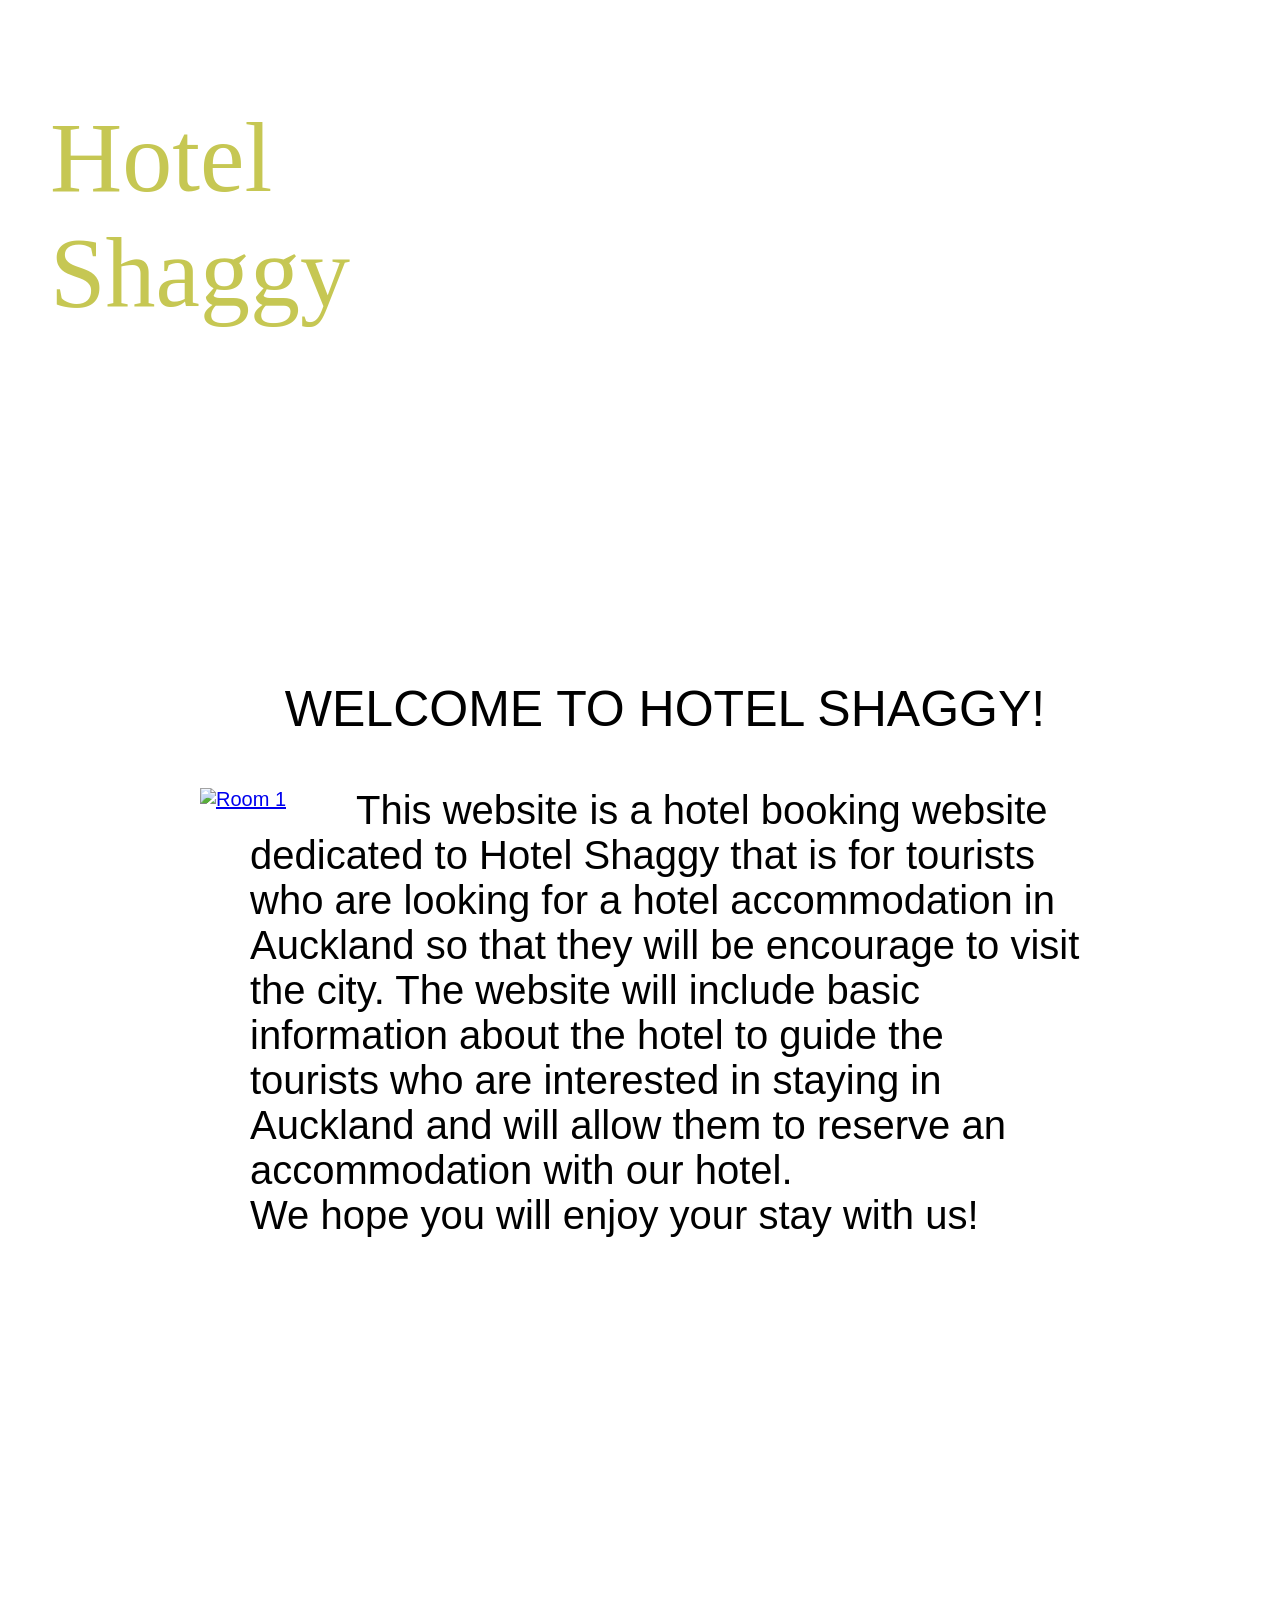
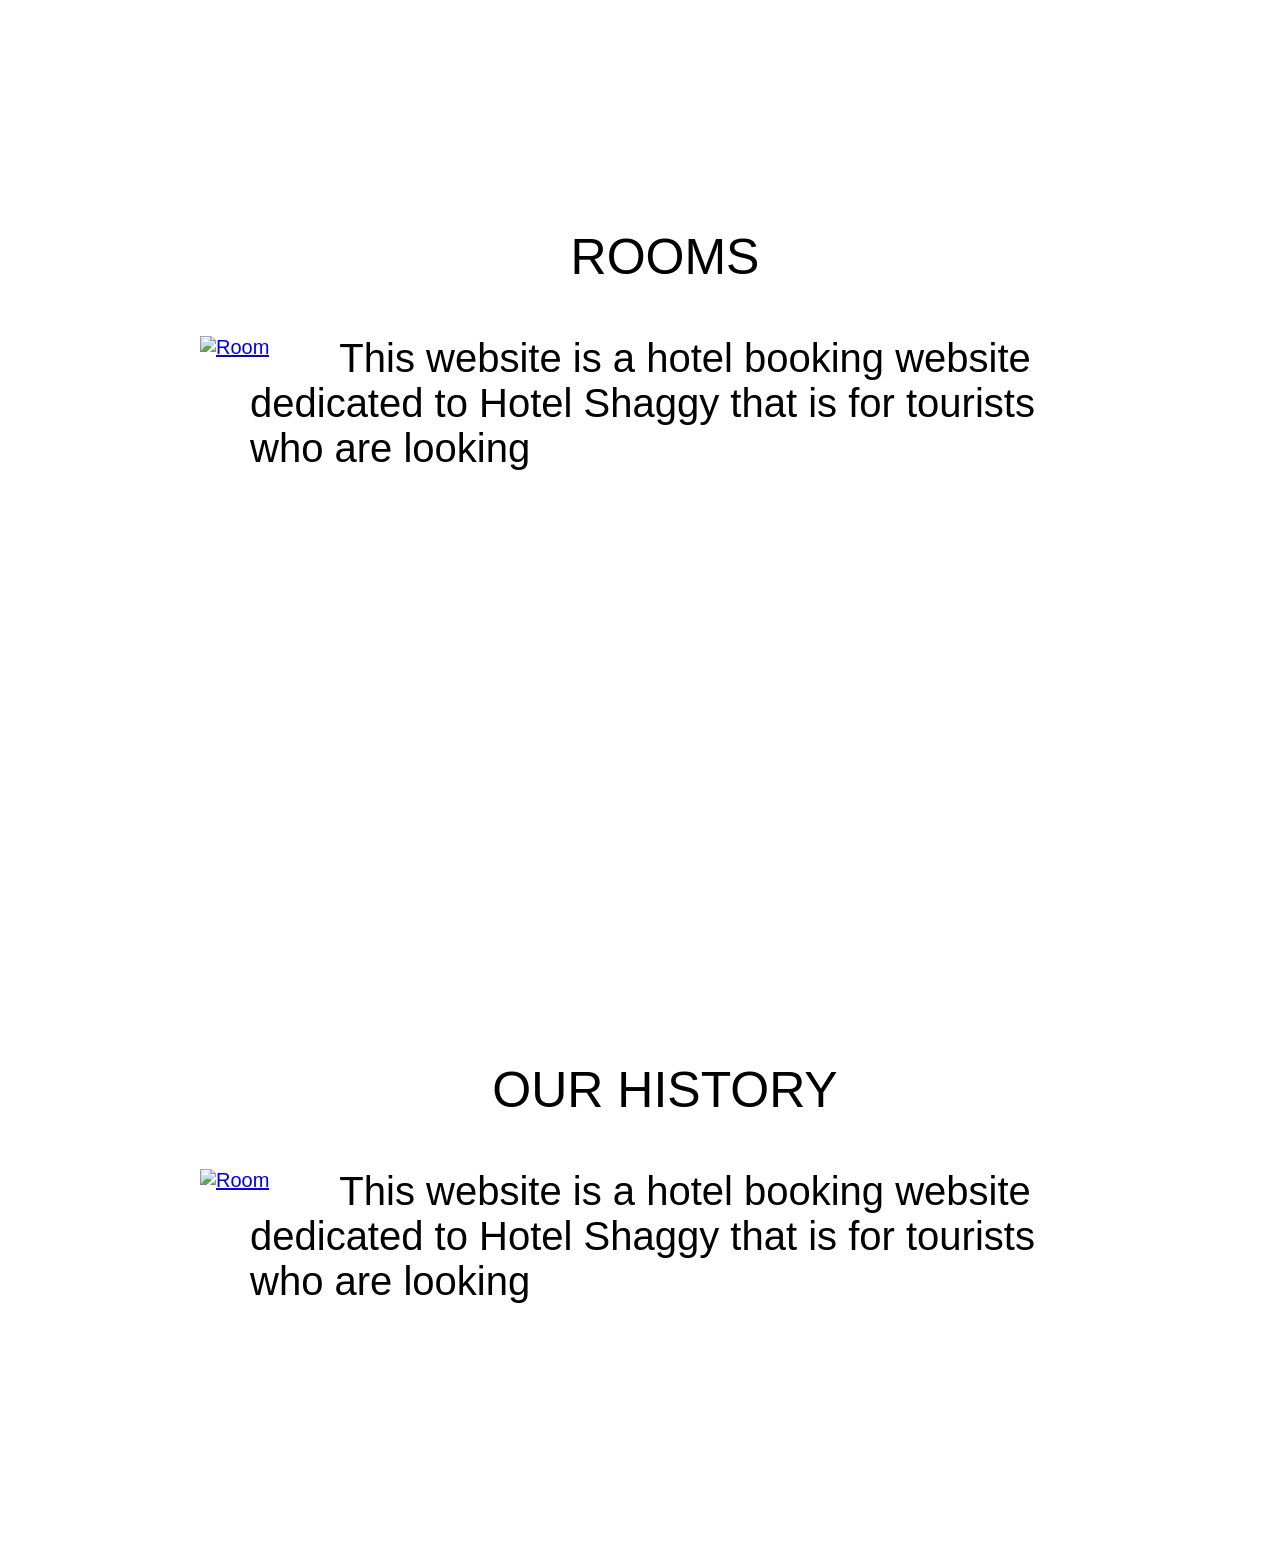
==== code/index.html @ 97649c59 "added sections" ====
<!DOCTYPE html>
<html lang="en">
<head>
    <meta charset="UTF-8">
    <meta name="viewport" content="width=device-width, initial-scale=1.0">
    <link rel="stylesheet" href="css/style.css">
    <script src="https://jquery.com" defer></script>
    <title>Hotel Shaggy</title>
</head>
<body>
    <main>
        <p>Hotel <br>Shaggy</p>
    <section id="bottomnavdivision">
        <p id="p2">WELCOME TO HOTEL SHAGGY!</p>
            
                <div id="room1">
                    <a href="#gallery-window1">
                        <img src="images/room1_thumb.jpg" alt="Room 1">
                    </a>
                </div>
                
            <p id="p3">This website is a hotel booking website dedicated to Hotel Shaggy that is for tourists who are looking 
                for a hotel accommodation in Auckland so that they will be encourage to visit the city. 
                The website will include basic information about the hotel to guide the tourists who are interested in staying in Auckland 
                and will allow them to reserve an accommodation with our hotel.<br>
                We hope you will enjoy your stay with us!
            </p>
            
                <div id="gallery-window1" class="lightbox-overlay1">
                    <div class="lightbox-box1">
            <a href="#" class="close-button">Close</a>
            <div id="gallery-scroll1">
                <img src="images/outside1.jpg" alt="Pic 1">
                <img src="images/outside2.jpg" alt="Pic 2">
            </div>

    </div>
    </section>

    <section id="bottomnavdivision2">
            <p id="p2">ROOMS</p>
                
                    <div id="rooms">
                        <a href="#gallery-window2">
                            <img src="images/room2.jpg" alt="Room">
                        </a>
                    </div>
                    
                <p id="p3">This website is a hotel booking website dedicated to Hotel Shaggy that is for tourists who are looking
                </p>
                <div id="gallery-window2" class="lightbox-overlay2">
                    <div class="lightbox-box2">
            <a href="#" class="close-button">Close</a>
            <div id="gallery-scroll2">
                <img src="images/room1.jpg" alt="Pic 1">
                <img src="images/room2.jpg" alt="Pic 2">
            </div>

    </section>

    <section id="bottomnavdivision2">
            <p id="p2">OUR HISTORY</p>
                
                    <div id="rooms">
                        <a href="#gallery-window2">
                            <img src="images/room2.jpg" alt="Room">
                        </a>
                    </div>
                    
                <p id="p3">This website is a hotel booking website dedicated to Hotel Shaggy that is for tourists who are looking
                </p>
                <div id="gallery-window2" class="lightbox-overlay2">
                    <div class="lightbox-box2">
            <a href="#" class="close-button">Close</a>
            <div id="gallery-scroll2">
                <img src="images/room1.jpg" alt="Pic 1">
                <img src="images/room2.jpg" alt="Pic 2">
            </div>

    </section>

    



    



      
    </main>
</body>
</html>
---- code/css/style.css ----
html, body {
    background: url(../images/background.png);
    background-size: cover;
    background-position: center;
    background-repeat: no-repeat;
    background-attachment: fixed;
    margin: 0;
    padding: 0;
    min-height: 100vh;
}

p {
    font-size: 100px;
    color: #c6c753;
    padding-left: 50px;
}

#room1 {
    float: left;
}

#room1 img {
    width: 400px;
    height: 350px;
    margin-right: 70px;

}

#rooms {
    float: left;
}

#rooms img {
    width: 400px;
    height: 350px;
    margin-right: 70px;
}




.lightbox-overlay1 {
    display: none;
    position: fixed;
    top: 0;
    left: 0;
    width: 100%;
    height: 100%;
    background: rgba(0, 0, 0, 0.85);
    z-index: 9999;
}

.lightbox-overlay2 {
    display: none;
    position: fixed;
    top: 0;
    left: 0;
    width: 100%;
    height: 100%;
    background: rgba(0, 0, 0, 0.85);
    z-index: 9999;
}

.lightbox-overlay1:target {
    display: flex;
    justify-content: center;
    align-items: center;
}

.lightbox-overlay2:target {
    display: flex;
    justify-content: center;
    align-items: center;
}

.lightbox-box1 {
    background: #fff;
    padding: 20px;
    border-radius: 8px;
    position: relative;
    max-width: 80%;
}

.lightbox-box2 {
    background: #fff;
    padding: 20px;
    border-radius: 8px;
    position: relative;
    max-width: 80%;
}

.close-button {
    display: block;
    color: #000;
    text-decoration: none;
    font-weight: bold;
    margin-bottom: 10px;
    font-family: sans-serif;
}

#gallery-scroll1 {
    display: flex;
    gap: 15px;
    overflow-x: auto;
    height:400px;
}

#gallery-scroll2 {
    display: flex;
    gap: 15px;
    overflow-x: auto;
    height:400px;
}



.gallery-scroll1 img {
    height: 400px;
    width: auto;
    border-radius: 4px;
}

.gallery-scroll2 img {
    height: 400px;
    width: auto;
    border-radius: 4px;
}

#bottomnavdivision {
    background-color:#ffffff;
    font-size: 20px;
    font-family: "Archivo Black", sans-serif;
    opacity: 1;
    padding: 200px;
    
   
}

#p2{color: black;
font-size: 50px;
margin-bottom: 50px;
text-align: center;}

#p3{color:black;
font-size: 40px}

#bottomnavdivision2 {
    background-color:#ffffff;
    font-size: 20px;
    font-family: "Archivo Black", sans-serif;
    opacity: 1;
    padding: 200px;
    margin-top: 100px;
    
   
}
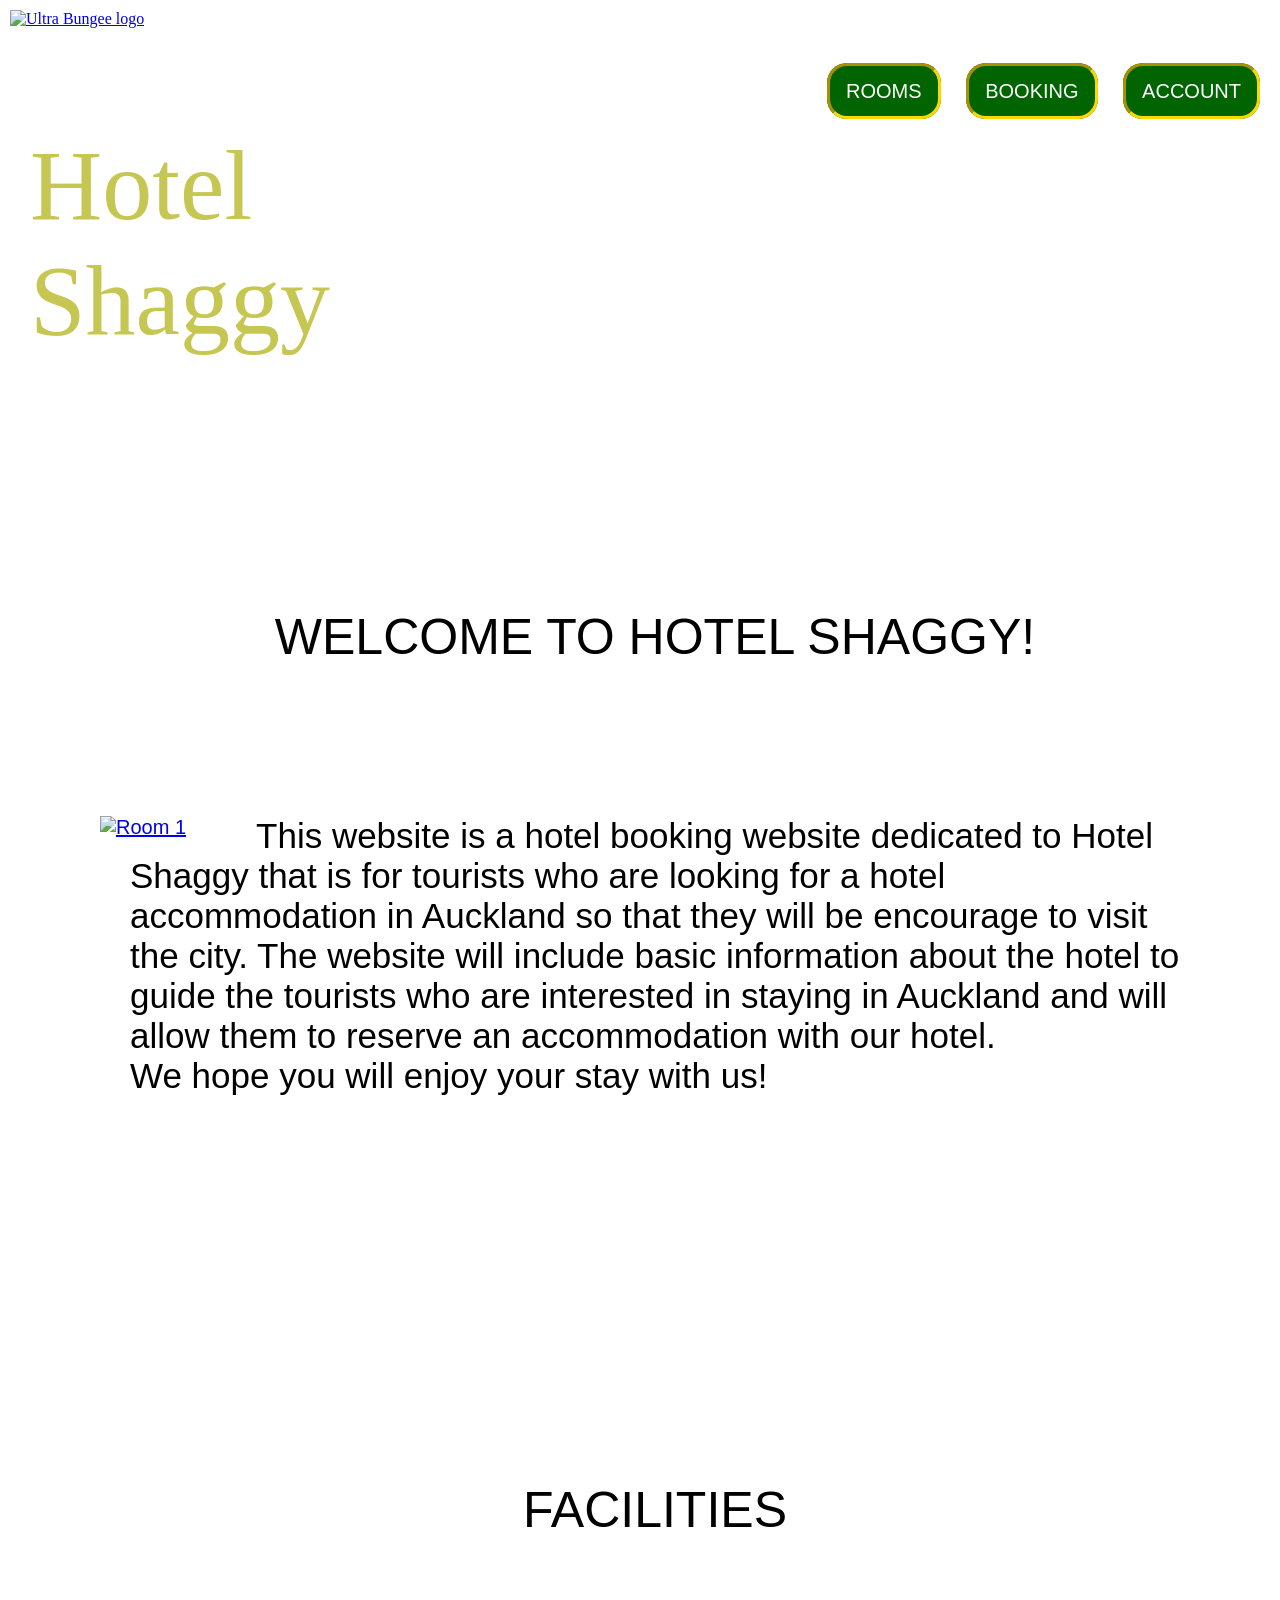
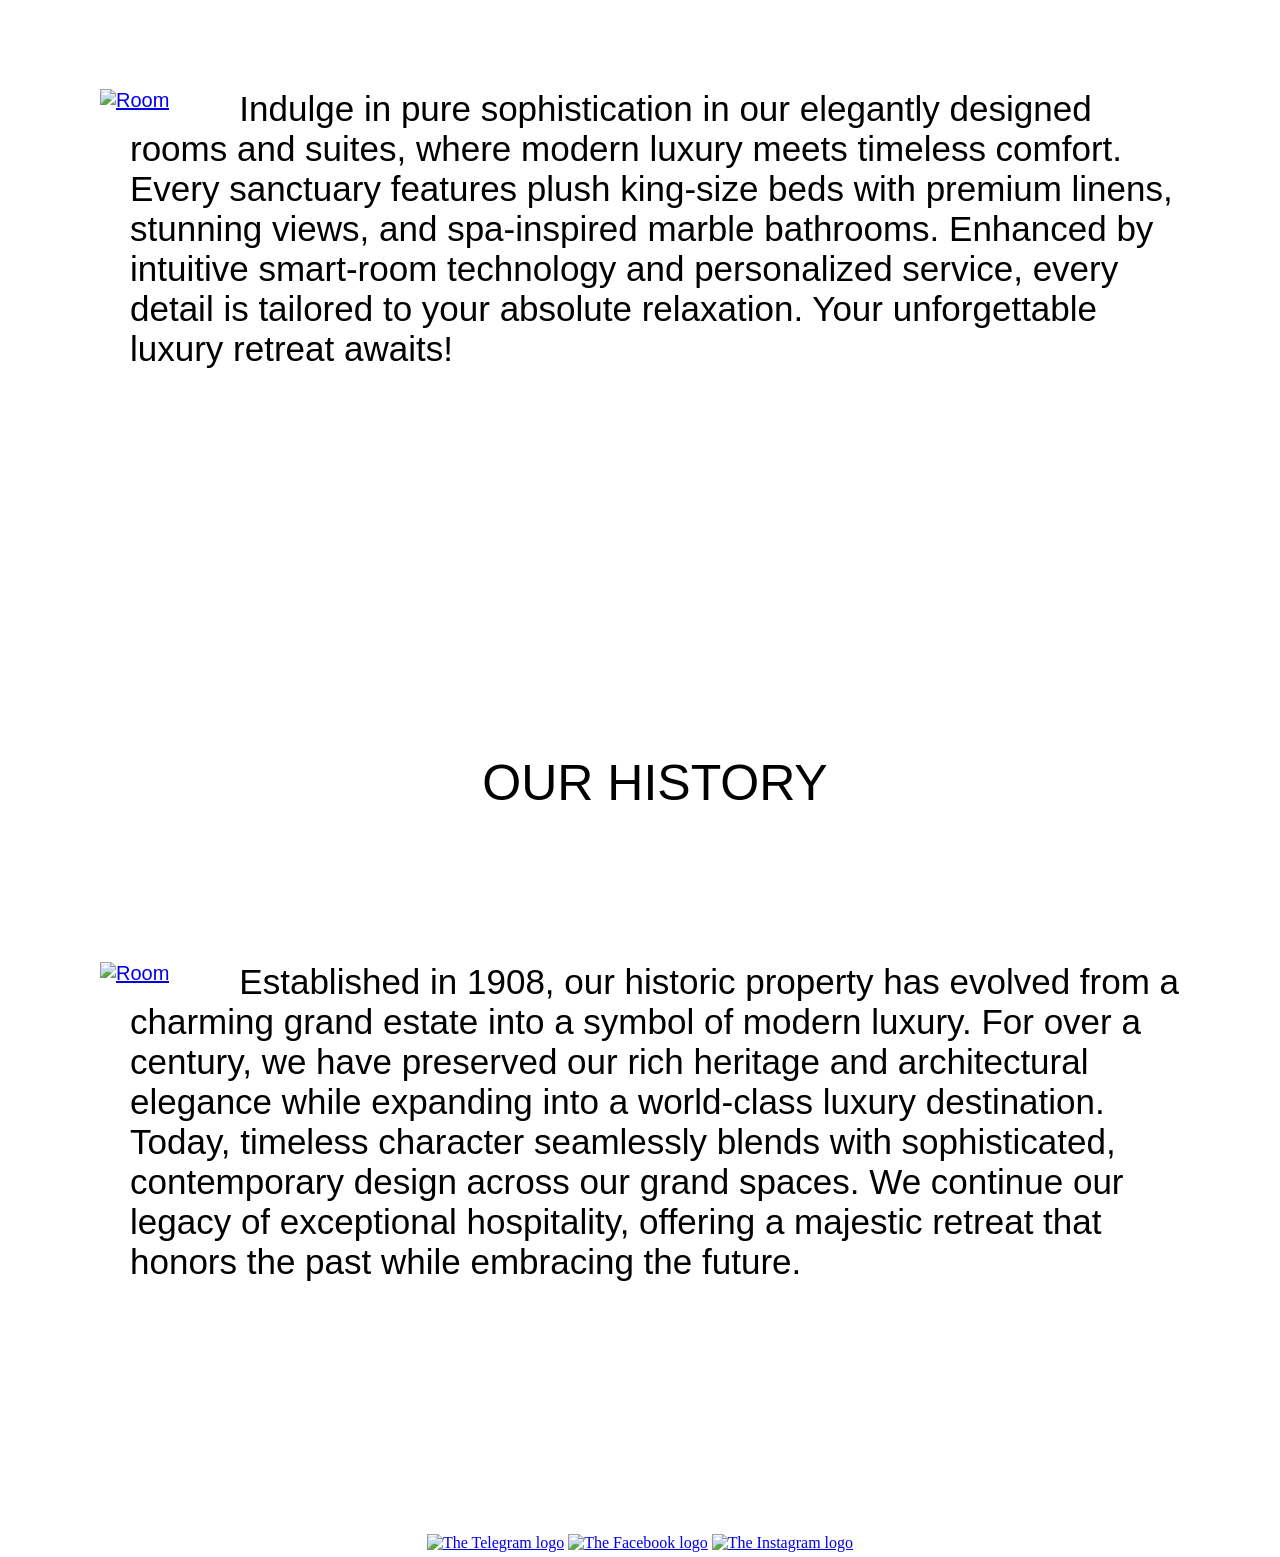
==== commit 76d2468f: "completed home page and footer" ====
--- a/code/index.html
+++ b/code/index.html
@@ -8,6 +8,18 @@
     <title>Hotel Shaggy</title>
 </head>
 <body>
+    <header>
+            <a href="index.html"><img id="logo" src="images/logo.png" alt="Ultra Bungee logo"/></a>
+            <div class="topnav">
+            <!-- The nav bar of home page-->
+            <nav>
+                <ul>
+                    <li><a href="index.html">ROOMS</a></li>
+                    <li><a href="membership.html">BOOKING</a></li>
+                    <li><a href="gallery.html">ACCOUNT</a></li>
+                </ul>
+            </nav>
+            </div>
     <main>
         <p>Hotel <br>Shaggy</p>
     <section id="bottomnavdivision">
@@ -38,7 +50,7 @@
     </section>
 
     <section id="bottomnavdivision2">
-            <p id="p2">ROOMS</p>
+            <p id="p2">FACILITIES</p>
                 
                     <div id="rooms">
                         <a href="#gallery-window2">
@@ -46,7 +58,10 @@
                         </a>
                     </div>
                     
-                <p id="p3">This website is a hotel booking website dedicated to Hotel Shaggy that is for tourists who are looking
+                <p id="p3">Indulge in pure sophistication in our elegantly designed rooms and suites, where modern luxury meets timeless comfort. 
+                    Every sanctuary features plush king-size beds with premium linens, stunning views, and spa-inspired marble bathrooms. 
+                    Enhanced by intuitive smart-room technology and personalized service, every detail is tailored to your absolute relaxation. 
+                    Your unforgettable luxury retreat awaits!
                 </p>
                 <div id="gallery-window2" class="lightbox-overlay2">
                     <div class="lightbox-box2">
@@ -58,27 +73,38 @@
 
     </section>
 
-    <section id="bottomnavdivision2">
+    <section id="bottomnavdivision3">
             <p id="p2">OUR HISTORY</p>
                 
                     <div id="rooms">
-                        <a href="#gallery-window2">
-                            <img src="images/room2.jpg" alt="Room">
+                        <a href="#gallery-window3">
+                            <img src="images/old hotel 1.jpg" alt="Room">
                         </a>
                     </div>
                     
-                <p id="p3">This website is a hotel booking website dedicated to Hotel Shaggy that is for tourists who are looking
+                <p id="p3">Established in 1908, our historic property has evolved from a charming grand estate into a symbol of modern luxury. 
+                    For over a century, we have preserved our rich heritage and architectural elegance while expanding into a world-class luxury destination. 
+                    Today, timeless character seamlessly blends with sophisticated, contemporary design across our grand spaces. 
+                    We continue our legacy of exceptional hospitality, offering a majestic retreat that honors the past while embracing the future.
                 </p>
-                <div id="gallery-window2" class="lightbox-overlay2">
-                    <div class="lightbox-box2">
+                <div id="gallery-window3" class="lightbox-overlay2">
+                    <div class="lightbox-box3">
             <a href="#" class="close-button">Close</a>
             <div id="gallery-scroll2">
-                <img src="images/room1.jpg" alt="Pic 1">
-                <img src="images/room2.jpg" alt="Pic 2">
+                <img src="images/old hotel 2.jpg" alt="Pic 1">
+                <img src="images/old hotel 3.jpg" alt="Pic 2">
             </div>
 
     </section>
 
+    <footer>
+            <section id="footr">
+            <p id="p4">©2026 - <b>HOTEL SHAGGY. </b> All rights reserved. </p>
+            <a href="https://web.telegram.org/"><img id="icon" src="images/email_icon.png" alt="The Telegram logo"/></a>
+            <a href="https://www.facebook.com/"><img id="icon" src="images/facebook_icon.png" alt="The Facebook logo"/></a>
+            <a href="https://instagram.com/"><img id="icon" src="images/instagram_icon.png" alt="The Instagram logo"/></a>
+            
+        </footer>
     
 
 
--- a/code/css/style.css
+++ b/code/css/style.css
@@ -7,13 +7,28 @@
     margin: 0;
     padding: 0;
     min-height: 100vh;
+    
 }
 
 p {
     font-size: 100px;
     color: #c6c753;
-    padding-left: 50px;
-}
+    padding-left: 30px;
+}
+
+#p2{color: black;
+font-size: 50px;
+margin-bottom: 150px;
+text-align: center;}
+
+#p3{color:black;
+font-size: 35px}
+
+#p4{font-size: 23px;
+    text-align: center;
+    padding-bottom:5px ;
+    padding-top: 20px;
+    color:white;}
 
 #room1 {
     float: left;
@@ -89,6 +104,14 @@
     max-width: 80%;
 }
 
+.lightbox-box3 {
+    background: #fff;
+    padding: 20px;
+    border-radius: 8px;
+    position: relative;
+    max-width: 80%;
+}
+
 .close-button {
     display: block;
     color: #000;
@@ -112,7 +135,12 @@
     height:400px;
 }
 
-
+#gallery-scroll3 {
+    display: flex;
+    gap: 15px;
+    overflow-x: auto;
+    height:400px;
+}
 
 .gallery-scroll1 img {
     height: 400px;
@@ -126,31 +154,87 @@
     border-radius: 4px;
 }
 
+.gallery-scroll3 img {
+    height: 400px;
+    width: auto;
+    border-radius: 4px;
+}
+
 #bottomnavdivision {
     background-color:#ffffff;
     font-size: 20px;
     font-family: "Archivo Black", sans-serif;
     opacity: 1;
-    padding: 200px;
+    padding: 100px;
     
    
 }
-
-#p2{color: black;
-font-size: 50px;
-margin-bottom: 50px;
-text-align: center;}
-
-#p3{color:black;
-font-size: 40px}
 
 #bottomnavdivision2 {
     background-color:#ffffff;
     font-size: 20px;
     font-family: "Archivo Black", sans-serif;
     opacity: 1;
-    padding: 200px;
+    padding: 100px;
     margin-top: 100px;
     
    
+}
+
+#bottomnavdivision3 {
+    background-color:#ffffff;
+    font-size: 20px;
+    font-family: "Archivo Black", sans-serif;
+    opacity: 1;
+    padding: 100px;
+    margin-top: 100px;
+    
+   
+}
+
+
+
+
+
+#logo {width: 10%;
+    padding-top: 10px;
+    padding-left: 10px;
+ }
+
+.topnav {
+    float:right;
+    font-family: Arial;
+    font-size: 20px;
+    padding-top: 80px;
+    
+}
+
+nav ul {
+    list-style-type: none;
+    margin: 0%;
+    padding: 0%;
+}
+
+nav li {
+    display: inline-block;
+}
+
+nav li a {
+    background-color:darkgreen;
+    border-color:gold;
+    border-radius: 20px;
+    border-style: inset;
+    color: white;
+    margin-right: 20px;
+    padding: 14px 16px;
+    text-decoration: none;
+      
+}
+
+#footr {
+    color: aliceblue;
+    text-align: center;
+    padding-bottom:5px ;
+    padding-top: 20px;
+    
 }
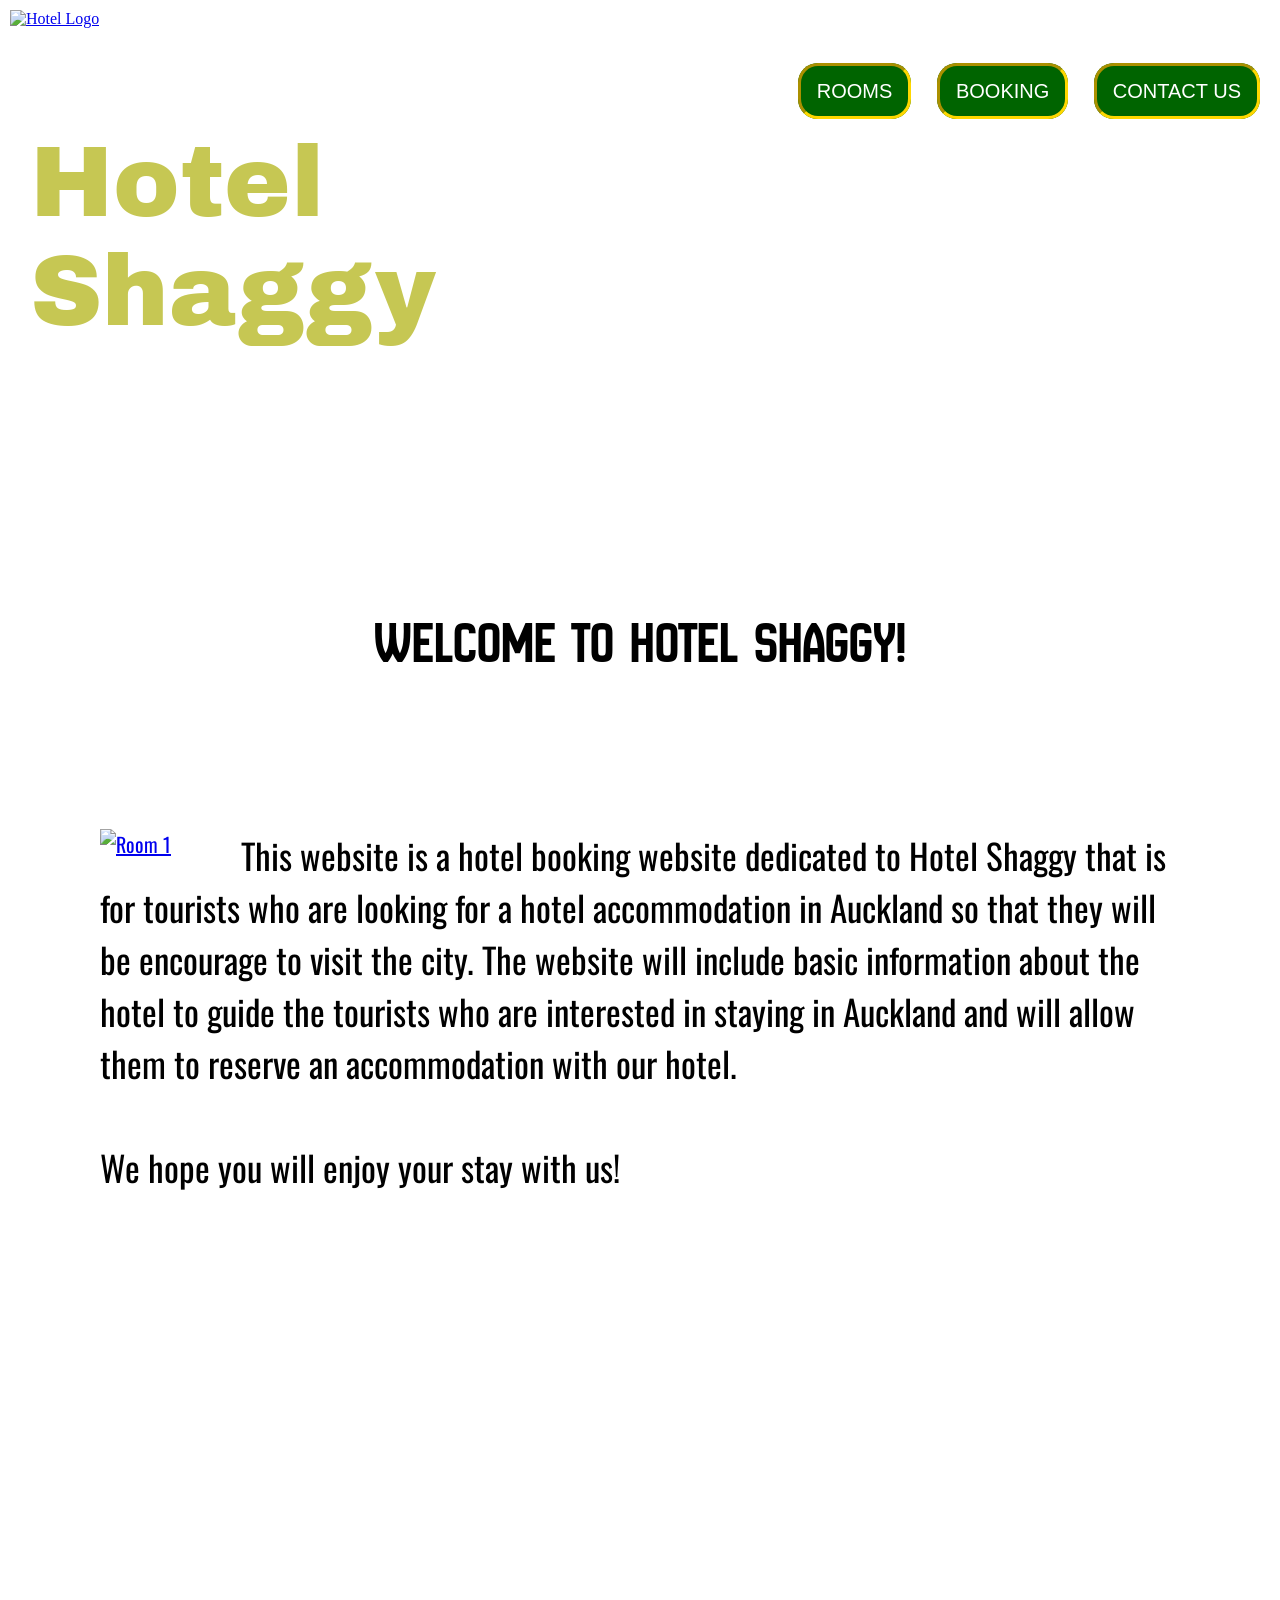
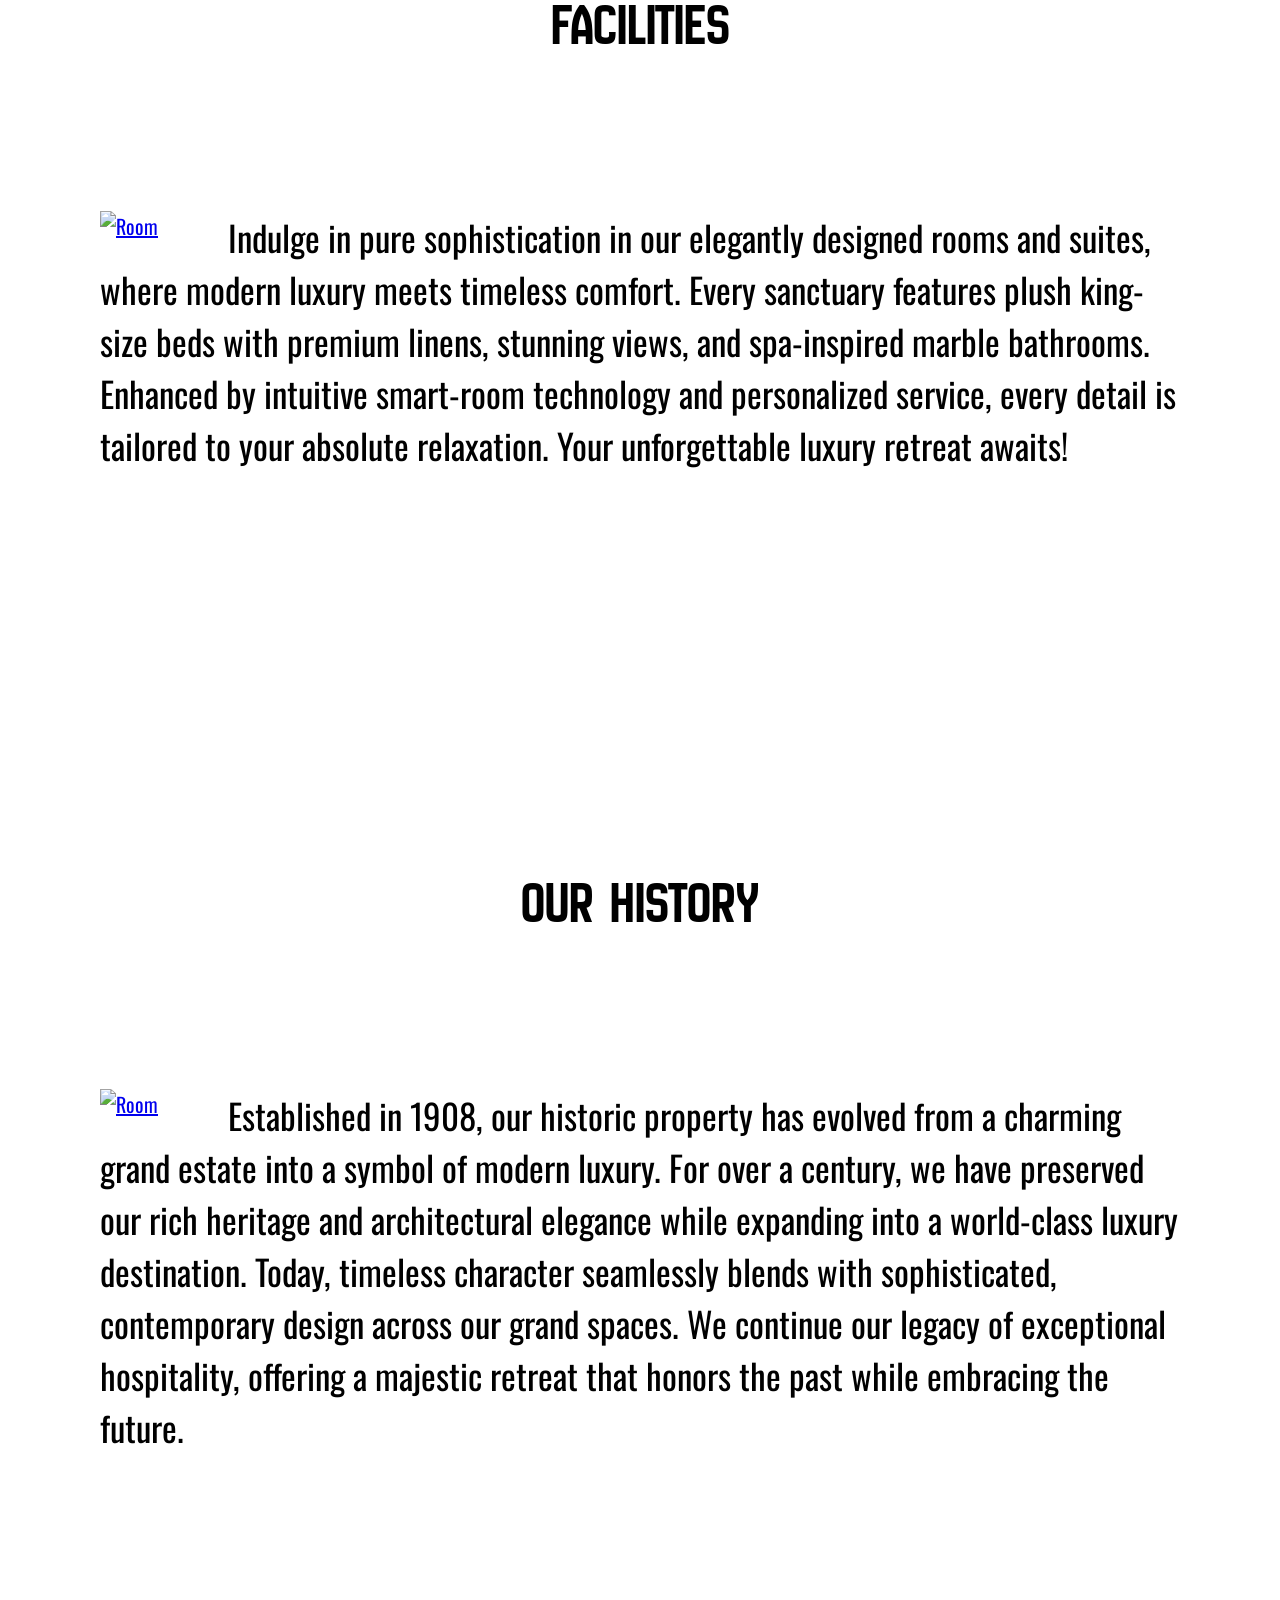
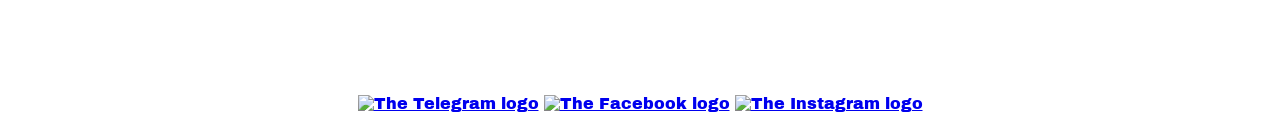
==== commit fc5be56f: "added font styles" ====
--- a/code/index.html
+++ b/code/index.html
@@ -5,23 +5,28 @@
     <meta name="viewport" content="width=device-width, initial-scale=1.0">
     <link rel="stylesheet" href="css/style.css">
     <script src="https://jquery.com" defer></script>
+    <link rel="preconnect" href="https://fonts.googleapis.com">
+    <link rel="preconnect" href="https://fonts.gstatic.com" crossorigin>
+    <link href="https://fonts.googleapis.com/css2?family=Archivo+Black&display=swap" rel="stylesheet">
+    <link href="https://fonts.googleapis.com/css2?family=Oswald:wght@200..700&display=swap" rel="stylesheet">
+    <link href="https://fonts.googleapis.com/css2?family=New+Amsterdam&display=swap" rel="stylesheet">
     <title>Hotel Shaggy</title>
 </head>
 <body>
     <header>
-            <a href="index.html"><img id="logo" src="images/logo.png" alt="Ultra Bungee logo"/></a>
+            <a href="index.html"><img id="logo" src="images/logo.png" alt="Hotel Logo"/></a>
             <div class="topnav">
             <!-- The nav bar of home page-->
             <nav>
                 <ul>
                     <li><a href="index.html">ROOMS</a></li>
-                    <li><a href="membership.html">BOOKING</a></li>
-                    <li><a href="gallery.html">ACCOUNT</a></li>
+                    <li><a href="booking.html">BOOKING</a></li>
+                    <li><a href="contact.html">CONTACT US</a></li>
                 </ul>
             </nav>
             </div>
     <main>
-        <p>Hotel <br>Shaggy</p>
+        <p id="p1">Hotel <br>Shaggy</p>
     <section id="bottomnavdivision">
         <p id="p2">WELCOME TO HOTEL SHAGGY!</p>
             
@@ -35,6 +40,7 @@
                 for a hotel accommodation in Auckland so that they will be encourage to visit the city. 
                 The website will include basic information about the hotel to guide the tourists who are interested in staying in Auckland 
                 and will allow them to reserve an accommodation with our hotel.<br>
+                <br>
                 We hope you will enjoy your stay with us!
             </p>
             
@@ -99,21 +105,13 @@
 
     <footer>
             <section id="footr">
-            <p id="p4">©2026 - <b>HOTEL SHAGGY. </b> All rights reserved. </p>
+            <p id="p4">©2026 <b>GARCIA HOTELS GROUP Ltd. </b> All rights reserved. </p>
             <a href="https://web.telegram.org/"><img id="icon" src="images/email_icon.png" alt="The Telegram logo"/></a>
             <a href="https://www.facebook.com/"><img id="icon" src="images/facebook_icon.png" alt="The Facebook logo"/></a>
             <a href="https://instagram.com/"><img id="icon" src="images/instagram_icon.png" alt="The Instagram logo"/></a>
             
         </footer>
-    
 
-
-
-    
-
-
-
-      
     </main>
 </body>
 </html>
--- a/code/css/style.css
+++ b/code/css/style.css
@@ -10,25 +10,30 @@
     
 }
 
-p {
+#p1 {
     font-size: 100px;
     color: #c6c753;
+    font-family: "Archivo Black", sans-serif;
     padding-left: 30px;
 }
 
 #p2{color: black;
-font-size: 50px;
+font-size: 60px;
 margin-bottom: 150px;
-text-align: center;}
+text-align: center;
+font-family: "New Amsterdam", sans-serif;
+}
 
 #p3{color:black;
-font-size: 35px}
-
-#p4{font-size: 23px;
+font-size: 35px
+}
+
+#p4{font-size: 20px;
     text-align: center;
     padding-bottom:5px ;
     padding-top: 20px;
-    color:white;}
+    color:white;
+}
 
 #room1 {
     float: left;
@@ -50,9 +55,6 @@
     height: 350px;
     margin-right: 70px;
 }
-
-
-
 
 .lightbox-overlay1 {
     display: none;
@@ -163,9 +165,9 @@
 #bottomnavdivision {
     background-color:#ffffff;
     font-size: 20px;
-    font-family: "Archivo Black", sans-serif;
     opacity: 1;
     padding: 100px;
+    font-family: "Oswald", sans-serif;
     
    
 }
@@ -173,10 +175,10 @@
 #bottomnavdivision2 {
     background-color:#ffffff;
     font-size: 20px;
-    font-family: "Archivo Black", sans-serif;
     opacity: 1;
     padding: 100px;
     margin-top: 100px;
+    font-family: "Oswald", sans-serif;
     
    
 }
@@ -184,17 +186,12 @@
 #bottomnavdivision3 {
     background-color:#ffffff;
     font-size: 20px;
-    font-family: "Archivo Black", sans-serif;
     opacity: 1;
     padding: 100px;
     margin-top: 100px;
-    
+    font-family: "Oswald", sans-serif;
    
 }
-
-
-
-
 
 #logo {width: 10%;
     padding-top: 10px;
@@ -236,5 +233,7 @@
     text-align: center;
     padding-bottom:5px ;
     padding-top: 20px;
+    font-family: "Archivo Black", sans-serif;
+    
     
 }
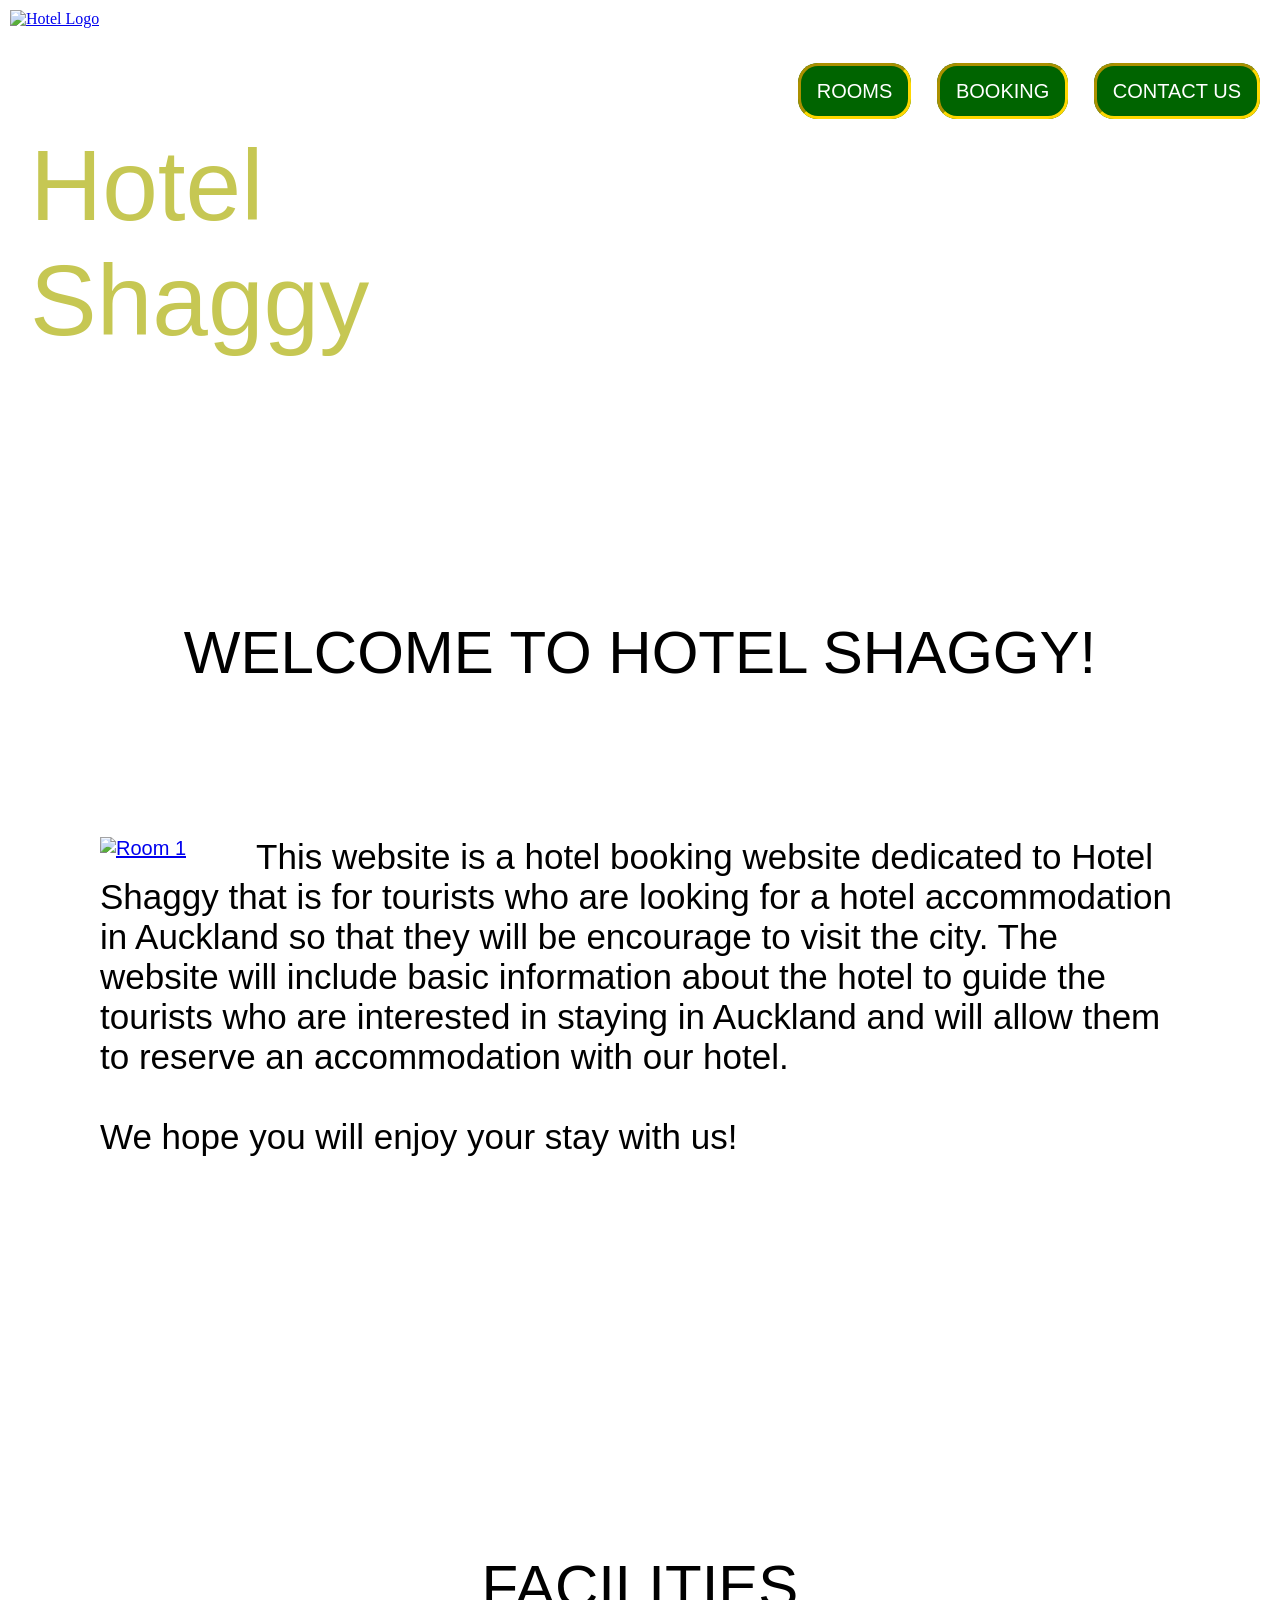
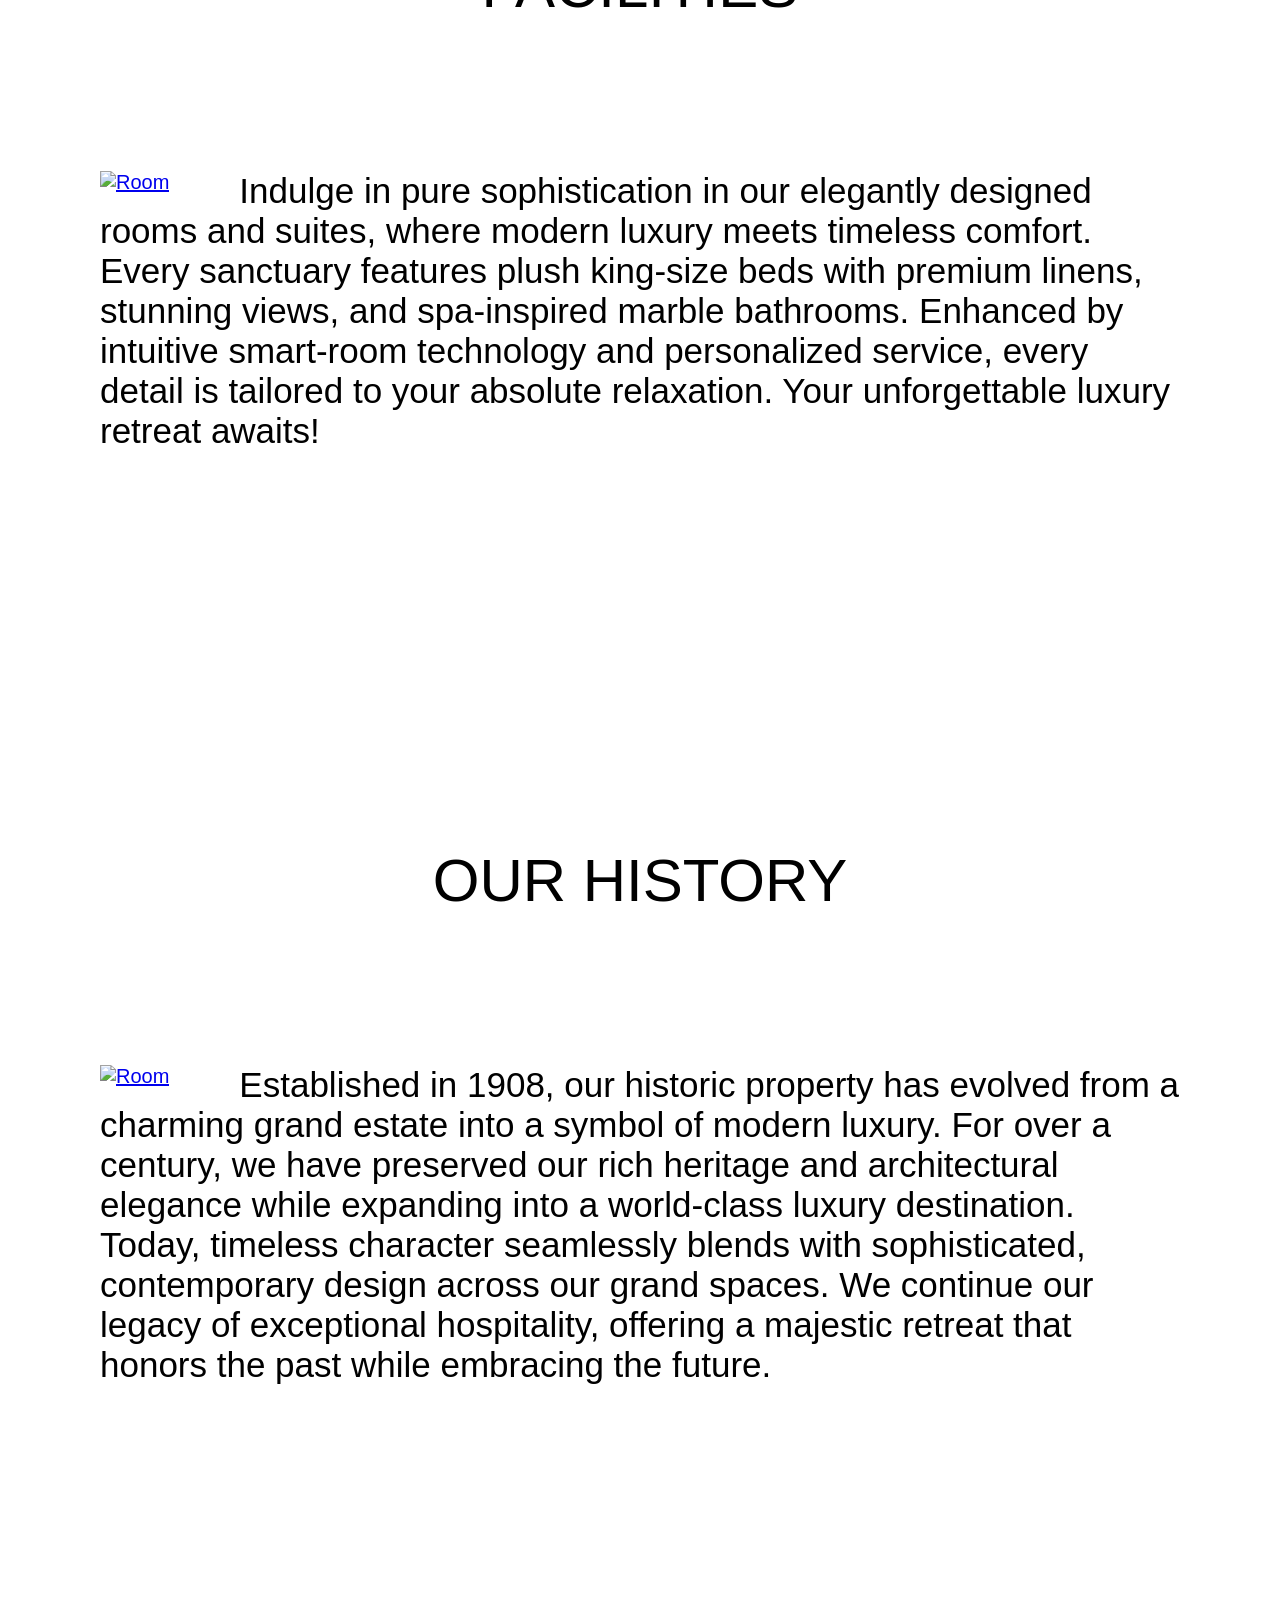
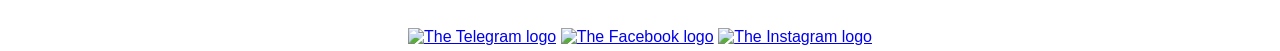
==== commit 2f8b4671: "added comments" ====
--- a/code/index.html
+++ b/code/index.html
@@ -1,41 +1,58 @@
 <!DOCTYPE html>
 <html lang="en">
 <head>
+    <!-- Basic page setup -->
     <meta charset="UTF-8">
     <meta name="viewport" content="width=device-width, initial-scale=1.0">
+    
+    <!-- CSS style sheet link -->
     <link rel="stylesheet" href="css/style.css">
+    
+    <!-- JavaScript file link -->
     <script src="https://jquery.com" defer></script>
-    <link rel="preconnect" href="https://fonts.googleapis.com">
-    <link rel="preconnect" href="https://fonts.gstatic.com" crossorigin>
-    <link href="https://fonts.googleapis.com/css2?family=Archivo+Black&display=swap" rel="stylesheet">
-    <link href="https://fonts.googleapis.com/css2?family=Oswald:wght@200..700&display=swap" rel="stylesheet">
-    <link href="https://fonts.googleapis.com/css2?family=New+Amsterdam&display=swap" rel="stylesheet">
+    
+    <!-- Google Fonts links -->
+    <link rel="preconnect" href="https://googleapis.com">
+    <link rel="preconnect" href="https://gstatic.com" crossorigin>
+    <link href="https://googleapis.com/css2?family=Archivo+Black&display=swap" rel="stylesheet">
+    <link href="https://googleapis.com/css2?family=Oswald:wght@200..700&display=swap" rel="stylesheet">
+    <link href="https://googleapis.com/css2?family=New+Amsterdam&display=swap" rel="stylesheet">
+    
+    <!-- Title on the browser tab -->
     <title>Hotel Shaggy</title>
 </head>
 <body>
+    <!-- Top bar with logo and menu -->
     <header>
+            <!-- Website Logo -->
             <a href="index.html"><img id="logo" src="images/logo.png" alt="Hotel Logo"/></a>
             <div class="topnav">
-            <!-- The nav bar of home page-->
+            <!-- Navigation links -->
             <nav>
                 <ul>
-                    <li><a href="index.html">ROOMS</a></li>
+                    <li><a href="rooms.html">ROOMS</a></li>
                     <li><a href="booking.html">BOOKING</a></li>
                     <li><a href="contact.html">CONTACT US</a></li>
                 </ul>
             </nav>
             </div>
+    <!-- Main content starts here -->
     <main>
+        <!-- Big main title text -->
         <p id="p1">Hotel <br>Shaggy</p>
+    
+    <!-- Part 1: Welcome message and first image gallery -->
     <section id="bottomnavdivision">
         <p id="p2">WELCOME TO HOTEL SHAGGY!</p>
             
+                <!-- Room image thumbnail link -->
                 <div id="room1">
                     <a href="#gallery-window1">
                         <img src="images/room1_thumb.jpg" alt="Room 1">
                     </a>
                 </div>
                 
+            <!-- About text paragraph -->
             <p id="p3">This website is a hotel booking website dedicated to Hotel Shaggy that is for tourists who are looking 
                 for a hotel accommodation in Auckland so that they will be encourage to visit the city. 
                 The website will include basic information about the hotel to guide the tourists who are interested in staying in Auckland 
@@ -44,58 +61,74 @@
                 We hope you will enjoy your stay with us!
             </p>
             
+                <!-- First hidden pop-up window gallery -->
                 <div id="gallery-window1" class="lightbox-overlay1">
                     <div class="lightbox-box1">
+            <!-- Close button for pop-up -->
             <a href="#" class="close-button">Close</a>
+            <!-- Images inside pop-up -->
             <div id="gallery-scroll1">
                 <img src="images/outside1.jpg" alt="Pic 1">
                 <img src="images/outside2.jpg" alt="Pic 2">
             </div>
 
-    </div>
     </section>
 
+    <!-- Part 2: Facilities message and second image gallery -->
     <section id="bottomnavdivision2">
             <p id="p2">FACILITIES</p>
                 
+                    <!-- Facility image thumbnail link -->
                     <div id="rooms">
                         <a href="#gallery-window2">
-                            <img src="images/room2.jpg" alt="Room">
+                            <img src="images/facility1.jpg" alt="Room">
                         </a>
                     </div>
                     
+                <!-- Facilities text paragraph -->
                 <p id="p3">Indulge in pure sophistication in our elegantly designed rooms and suites, where modern luxury meets timeless comfort. 
                     Every sanctuary features plush king-size beds with premium linens, stunning views, and spa-inspired marble bathrooms. 
                     Enhanced by intuitive smart-room technology and personalized service, every detail is tailored to your absolute relaxation. 
                     Your unforgettable luxury retreat awaits!
                 </p>
+                <!-- Second hidden pop-up window gallery -->
                 <div id="gallery-window2" class="lightbox-overlay2">
                     <div class="lightbox-box2">
+            <!-- Close button for pop-up -->
             <a href="#" class="close-button">Close</a>
+            <!-- Images inside pop-up -->
             <div id="gallery-scroll2">
-                <img src="images/room1.jpg" alt="Pic 1">
-                <img src="images/room2.jpg" alt="Pic 2">
+                <img src="images/facility2.jpg" alt="Pic 1">
+                <img src="images/facility3.jpg" alt="Pic 2">
+                <img src="images/facility4.jpg" alt="Pic 3">
+                <img src="images/facility5.jpg" alt="Pic 4">
             </div>
 
     </section>
 
+    <!-- Part 3: History message and third image gallery -->
     <section id="bottomnavdivision3">
             <p id="p2">OUR HISTORY</p>
                 
+                    <!-- History image thumbnail link -->
                     <div id="rooms">
                         <a href="#gallery-window3">
                             <img src="images/old hotel 1.jpg" alt="Room">
                         </a>
                     </div>
                     
+                <!-- History text paragraph -->
                 <p id="p3">Established in 1908, our historic property has evolved from a charming grand estate into a symbol of modern luxury. 
                     For over a century, we have preserved our rich heritage and architectural elegance while expanding into a world-class luxury destination. 
                     Today, timeless character seamlessly blends with sophisticated, contemporary design across our grand spaces. 
                     We continue our legacy of exceptional hospitality, offering a majestic retreat that honors the past while embracing the future.
                 </p>
+                <!-- Third hidden pop-up window gallery -->
                 <div id="gallery-window3" class="lightbox-overlay2">
                     <div class="lightbox-box3">
+            <!-- Close button for pop-up -->
             <a href="#" class="close-button">Close</a>
+            <!-- Images inside pop-up -->
             <div id="gallery-scroll2">
                 <img src="images/old hotel 2.jpg" alt="Pic 1">
                 <img src="images/old hotel 3.jpg" alt="Pic 2">
@@ -103,15 +136,20 @@
 
     </section>
 
+    <!-- Footer with social media links and icons -->
     <footer>
             <section id="footr">
+            <!-- Copyright text -->
             <p id="p4">©2026 <b>GARCIA HOTELS GROUP Ltd. </b> All rights reserved. </p>
-            <a href="https://web.telegram.org/"><img id="icon" src="images/email_icon.png" alt="The Telegram logo"/></a>
-            <a href="https://www.facebook.com/"><img id="icon" src="images/facebook_icon.png" alt="The Facebook logo"/></a>
-            <a href="https://instagram.com/"><img id="icon" src="images/instagram_icon.png" alt="The Instagram logo"/></a>
+            <!-- Social media icon buttons -->
+            <a href="https://telegram.org"><img id="icon" src="images/email_icon.png" alt="The Telegram logo"/></a>
+            <a href="https://facebook.com"><img id="icon" src="images/facebook_icon.png" alt="The Facebook logo"/></a>
+            <a href="https://instagram.com"><img id="icon" src="images/instagram_icon.png" alt="The Instagram logo"/></a>
             
         </footer>
 
     </main>
 </body>
 </html>
+
+
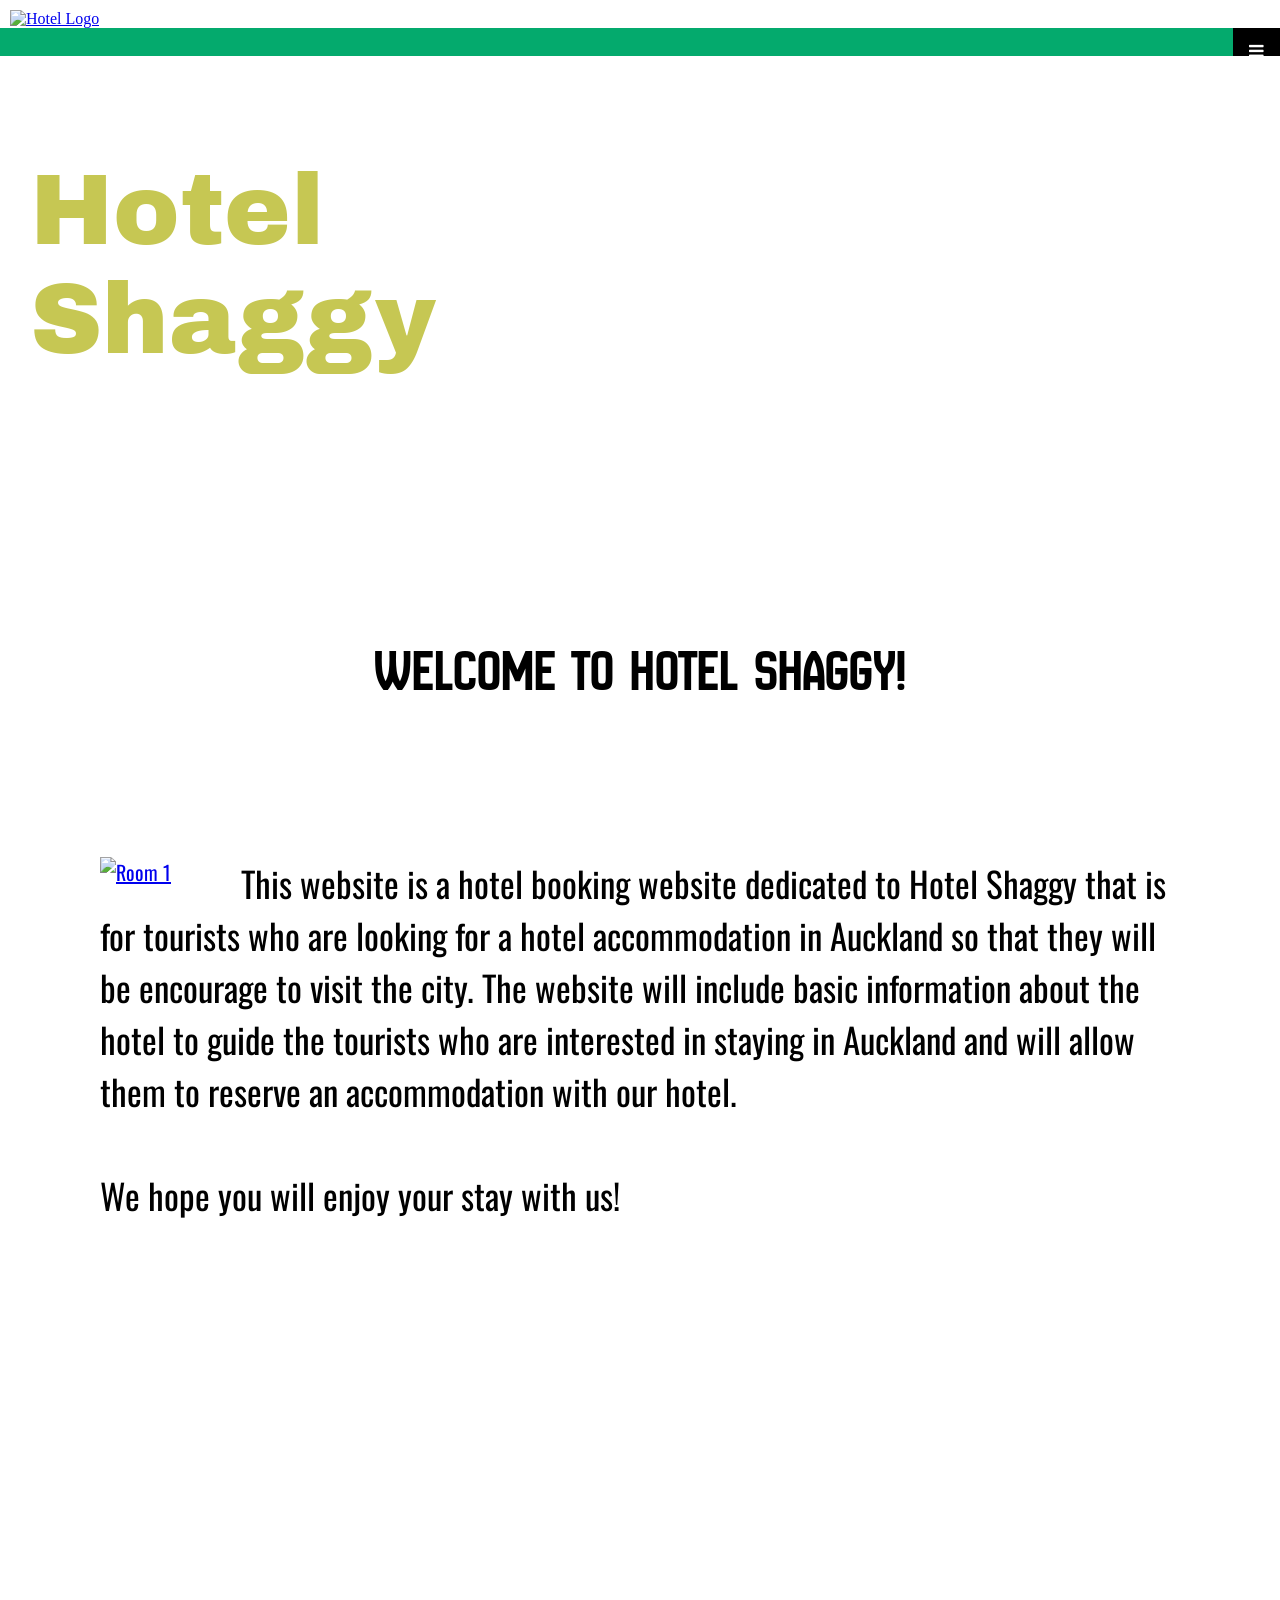
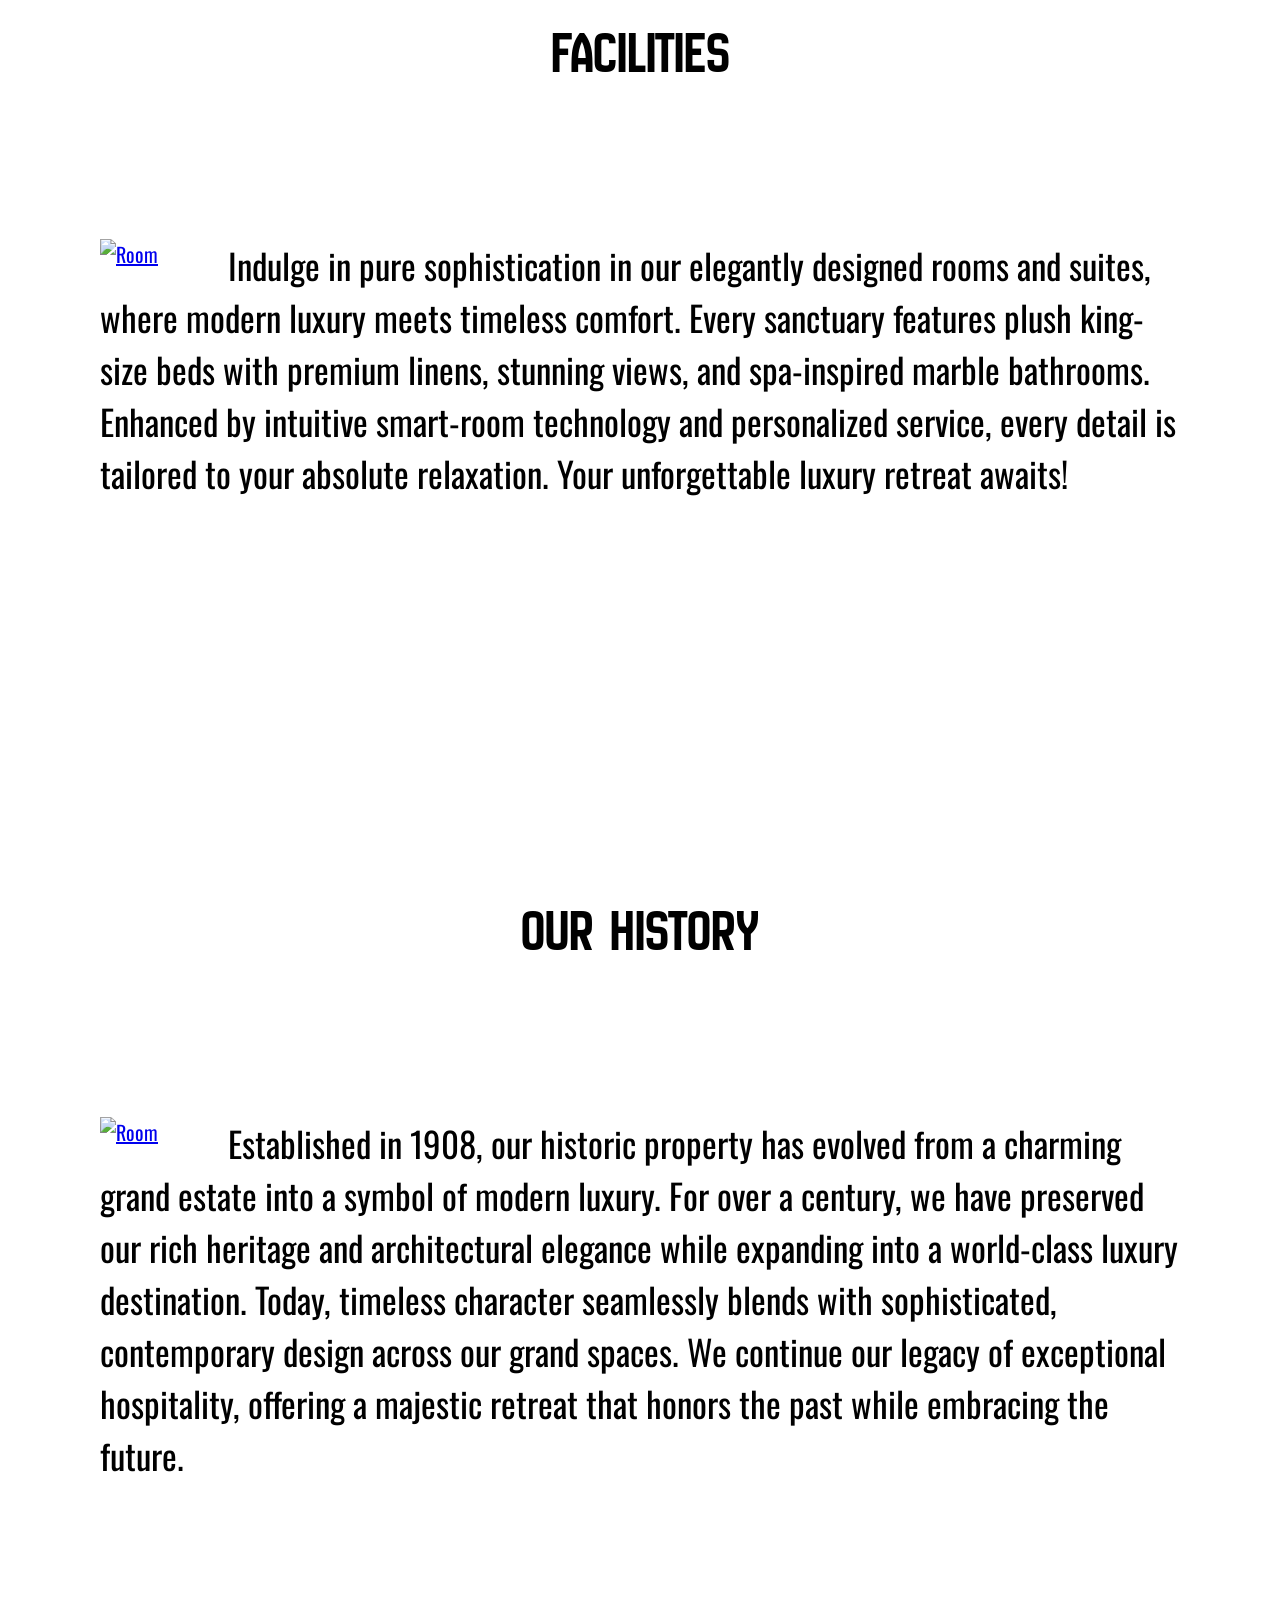
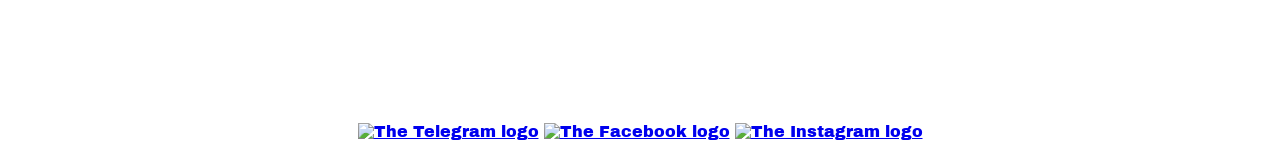
==== commit 2fd2ae20: "added collapsable navbar" ====
--- a/code/index.html
+++ b/code/index.html
@@ -10,32 +10,51 @@
     
     <!-- JavaScript file link -->
     <script src="https://jquery.com" defer></script>
+    <script>
+    function myFunction() {
+    var x = document.getElementById("myLinks");
+    if (x.style.display === "block") {
+        x.style.display = "none";
+    } else {
+        x.style.display = "block";
+    }
+    }
+    </script>
     
     <!-- Google Fonts links -->
-    <link rel="preconnect" href="https://googleapis.com">
-    <link rel="preconnect" href="https://gstatic.com" crossorigin>
-    <link href="https://googleapis.com/css2?family=Archivo+Black&display=swap" rel="stylesheet">
-    <link href="https://googleapis.com/css2?family=Oswald:wght@200..700&display=swap" rel="stylesheet">
-    <link href="https://googleapis.com/css2?family=New+Amsterdam&display=swap" rel="stylesheet">
+    <link rel="preconnect" href="https://fonts.googleapis.com">
+    <link rel="preconnect" href="https://fonts.gstatic.com" crossorigin>
+    <link href="https://fonts.googleapis.com/css2?family=Archivo+Black&display=swap" rel="stylesheet">
+    <link href="https://fonts.googleapis.com/css2?family=Oswald:wght@200..700&display=swap" rel="stylesheet">
+    <link href="https://fonts.googleapis.com/css2?family=New+Amsterdam&display=swap" rel="stylesheet">
+
     
     <!-- Title on the browser tab -->
     <title>Hotel Shaggy</title>
 </head>
 <body>
-    <!-- Top bar with logo and menu -->
+    <!-- Top bar with menu -->
     <header>
             <!-- Website Logo -->
             <a href="index.html"><img id="logo" src="images/logo.png" alt="Hotel Logo"/></a>
-            <div class="topnav">
-            <!-- Navigation links -->
-            <nav>
-                <ul>
-                    <li><a href="rooms.html">ROOMS</a></li>
-                    <li><a href="booking.html">BOOKING</a></li>
-                    <li><a href="contact.html">CONTACT US</a></li>
-                </ul>
-            </nav>
-            </div>
+            <!-- Load an icon library to show a hamburger menu (bars) on small screens -->
+                <link rel="stylesheet" href="https://cdnjs.cloudflare.com/ajax/libs/font-awesome/4.7.0/css/font-awesome.min.css">
+
+                <!-- Top Navigation Menu -->
+                <div class="topnav">
+                <a href="#home" class="active"></a>
+                <!-- Navigation links (hidden by default) -->
+                <div id="myLinks">
+                    <a href="index.html">Home</a>
+                    <a href="rooms.html">Room</a>
+                    <a href="booking.html">Booking</a>
+                </div>
+                <!-- "Hamburger menu" / "Bar icon" to toggle the navigation links -->
+                <a href="javascript:void(0);" class="icon" onclick="myFunction()">
+                    <i class="fa fa-bars"></i>
+                </a>
+                </div>
+    </header>
     <!-- Main content starts here -->
     <main>
         <!-- Big main title text -->
--- a/code/css/style.css
+++ b/code/css/style.css
@@ -1,3 +1,4 @@
+/* Base style for the entire page */
 html, body {
     background: url(../images/background.png);
     background-size: cover;
@@ -7,9 +8,9 @@
     margin: 0;
     padding: 0;
     min-height: 100vh;
-    
-}
-
+}
+
+/* Big main hotel title text */
 #p1 {
     font-size: 100px;
     color: #c6c753;
@@ -17,45 +18,55 @@
     padding-left: 30px;
 }
 
-#p2{color: black;
-font-size: 60px;
-margin-bottom: 150px;
-text-align: center;
-font-family: "New Amsterdam", sans-serif;
-}
-
-#p3{color:black;
-font-size: 35px
-}
-
-#p4{font-size: 20px;
+/* Section headings like WELCOME and FACILITIES */
+#p2 {
+    color: black;
+    font-size: 60px;
+    margin-bottom: 150px;
     text-align: center;
-    padding-bottom:5px ;
+    font-family: "New Amsterdam", sans-serif;
+}
+
+/* Description text inside sections */
+#p3 {
+    color: black;
+    font-size: 35px;
+}
+
+/* Base footer text style */
+#p4 {
+    font-size: 20px;
+    text-align: center;
+    padding-bottom: 5px;
     padding-top: 20px;
-    color:white;
-}
-
+    color: white;
+}
+
+/* Room 1 layout */
 #room1 {
     float: left;
 }
 
+/* Room 1 thumbnail picture sizing */
 #room1 img {
     width: 400px;
     height: 350px;
     margin-right: 70px;
-
-}
-
+}
+
+/* Other rooms layout */
 #rooms {
     float: left;
 }
 
+/* Other rooms thumbnail pictures sizing */
 #rooms img {
     width: 400px;
     height: 350px;
     margin-right: 70px;
 }
 
+/* Dark background overlay for pop-up 1 */
 .lightbox-overlay1 {
     display: none;
     position: fixed;
@@ -67,6 +78,7 @@
     z-index: 9999;
 }
 
+/* Dark background overlay for pop-up 2 */
 .lightbox-overlay2 {
     display: none;
     position: fixed;
@@ -78,18 +90,21 @@
     z-index: 9999;
 }
 
+/* Show pop-up 1 when clicked */
 .lightbox-overlay1:target {
     display: flex;
     justify-content: center;
     align-items: center;
 }
 
+/* Show pop-up 2 when clicked */
 .lightbox-overlay2:target {
     display: flex;
     justify-content: center;
     align-items: center;
 }
 
+/* White box container for pop-up gallery 1 */
 .lightbox-box1 {
     background: #fff;
     padding: 20px;
@@ -98,6 +113,7 @@
     max-width: 80%;
 }
 
+/* White box container for pop-up gallery 2 */
 .lightbox-box2 {
     background: #fff;
     padding: 20px;
@@ -106,6 +122,7 @@
     max-width: 80%;
 }
 
+/* White box container for pop-up gallery 3 */
 .lightbox-box3 {
     background: #fff;
     padding: 20px;
@@ -114,6 +131,7 @@
     max-width: 80%;
 }
 
+/* Close link inside the pop-ups */
 .close-button {
     display: block;
     color: #000;
@@ -123,117 +141,162 @@
     font-family: sans-serif;
 }
 
+/* Horizontal scroll area for gallery 1 */
 #gallery-scroll1 {
     display: flex;
     gap: 15px;
     overflow-x: auto;
-    height:400px;
-}
-
+    height: 400px;
+}
+
+/* Horizontal scroll area for gallery 2 */
 #gallery-scroll2 {
     display: flex;
     gap: 15px;
     overflow-x: auto;
-    height:400px;
-}
-
+    height: 400px;
+}
+
+/* Horizontal scroll area for gallery 3 */
 #gallery-scroll3 {
     display: flex;
     gap: 15px;
     overflow-x: auto;
-    height:400px;
-}
-
+    height: 400px;
+}
+
+/* Sizing for images inside gallery 1 */
 .gallery-scroll1 img {
     height: 400px;
     width: auto;
     border-radius: 4px;
 }
 
+/* Sizing for images inside gallery 2 */
 .gallery-scroll2 img {
     height: 400px;
     width: auto;
     border-radius: 4px;
 }
 
+/* Sizing for images inside gallery 3 */
 .gallery-scroll3 img {
     height: 400px;
     width: auto;
     border-radius: 4px;
 }
 
+/* White background section 1 */
 #bottomnavdivision {
-    background-color:#ffffff;
+    background-color: #ffffff;
     font-size: 20px;
     opacity: 1;
     padding: 100px;
     font-family: "Oswald", sans-serif;
-    
-   
-}
-
+}
+
+/* White background section 2 */
 #bottomnavdivision2 {
-    background-color:#ffffff;
+    background-color: #ffffff;
     font-size: 20px;
     opacity: 1;
     padding: 100px;
     margin-top: 100px;
     font-family: "Oswald", sans-serif;
-    
-   
-}
-
+}
+
+/* White background section 3 */
 #bottomnavdivision3 {
-    background-color:#ffffff;
+    background-color: #ffffff;
     font-size: 20px;
     opacity: 1;
     padding: 100px;
     margin-top: 100px;
     font-family: "Oswald", sans-serif;
-   
-}
-
-#logo {width: 10%;
+}
+
+/* Top logo image styling */
+#logo {
+    width: 10%;
     padding-top: 10px;
     padding-left: 10px;
- }
-
+}
+
+/* Style the navigation menu */
 .topnav {
-    float:right;
-    font-family: Arial;
-    font-size: 20px;
-    padding-top: 80px;
-    
-}
-
+  overflow: hidden;
+  background-color: #333;
+  position: relative;
+  margin-bottom: 20px;
+}
+
+/* Hide the links inside the navigation menu (except for logo/home) */
+.topnav #myLinks {
+  display: none;
+}
+
+/* Style navigation menu links */
+.topnav a {
+  color: white;
+  padding: 14px 16px;
+  text-decoration: none;
+  font-size: 17px;
+  display: block;
+}
+
+/* Style the hamburger menu */
+.topnav a.icon {
+  background: black;
+  display: block;
+  position: absolute;
+  right: 0;
+  top: 0;
+  padding-bottom:20px;
+}
+
+/* Add a grey background color on mouse-over */
+.topnav a:hover {
+  background-color: #ddd;
+  color: black;
+}
+
+/* Style the active link (or home/logo) */
+.active {
+  background-color: #04AA6D;
+  color: white;
+}
+
+/* Removes bullet points from menu list */
 nav ul {
     list-style-type: none;
     margin: 0%;
     padding: 0%;
 }
 
+/* Makes menu links sit side-by-side */
 nav li {
     display: inline-block;
 }
 
+/* Green menu button boxes styling */
 nav li a {
-    background-color:darkgreen;
-    border-color:gold;
+    background-color: darkgreen;
+    border-color: gold;
     border-radius: 20px;
     border-style: inset;
     color: white;
     margin-right: 20px;
     padding: 14px 16px;
     text-decoration: none;
-      
-}
-
+}
+
+/* Footer layout and social icon font section */
 #footr {
     color: aliceblue;
     text-align: center;
-    padding-bottom:5px ;
+    padding-bottom: 5px;
     padding-top: 20px;
     font-family: "Archivo Black", sans-serif;
-    
-    
-}+}
+
+
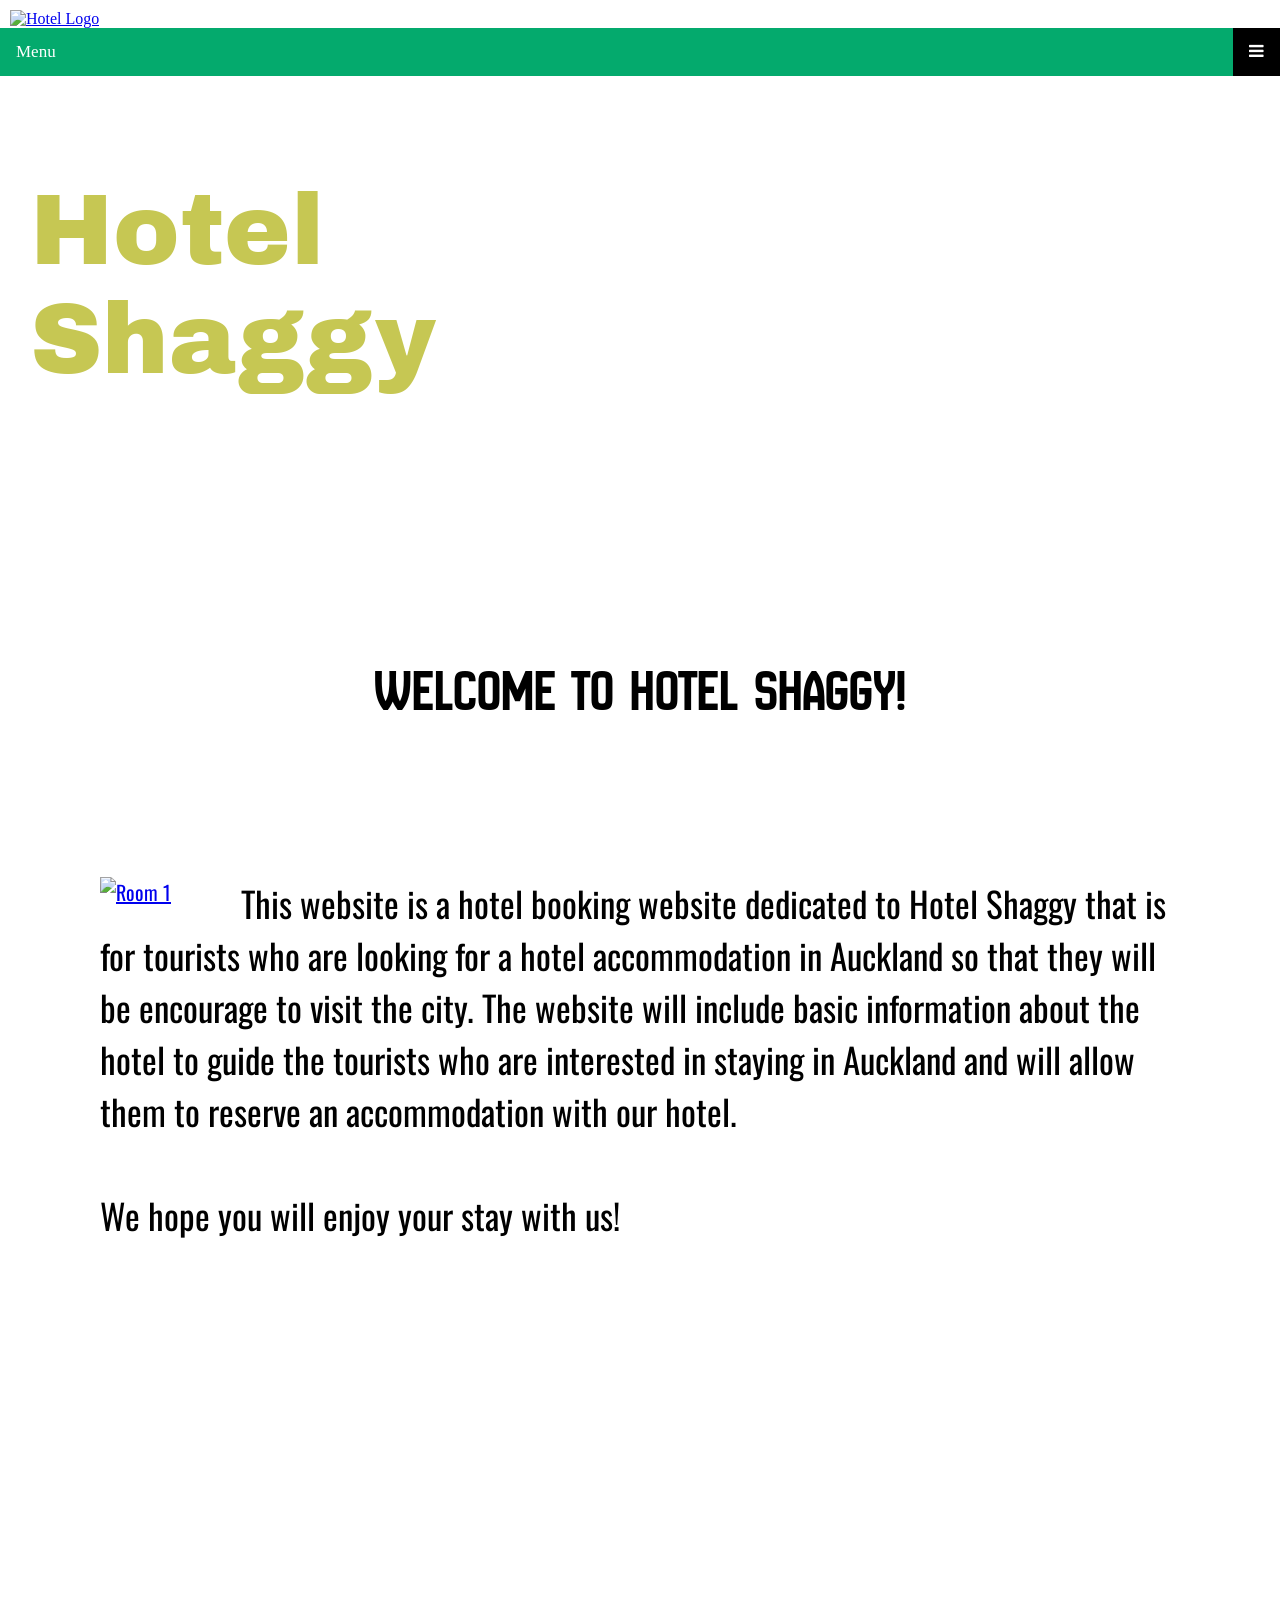
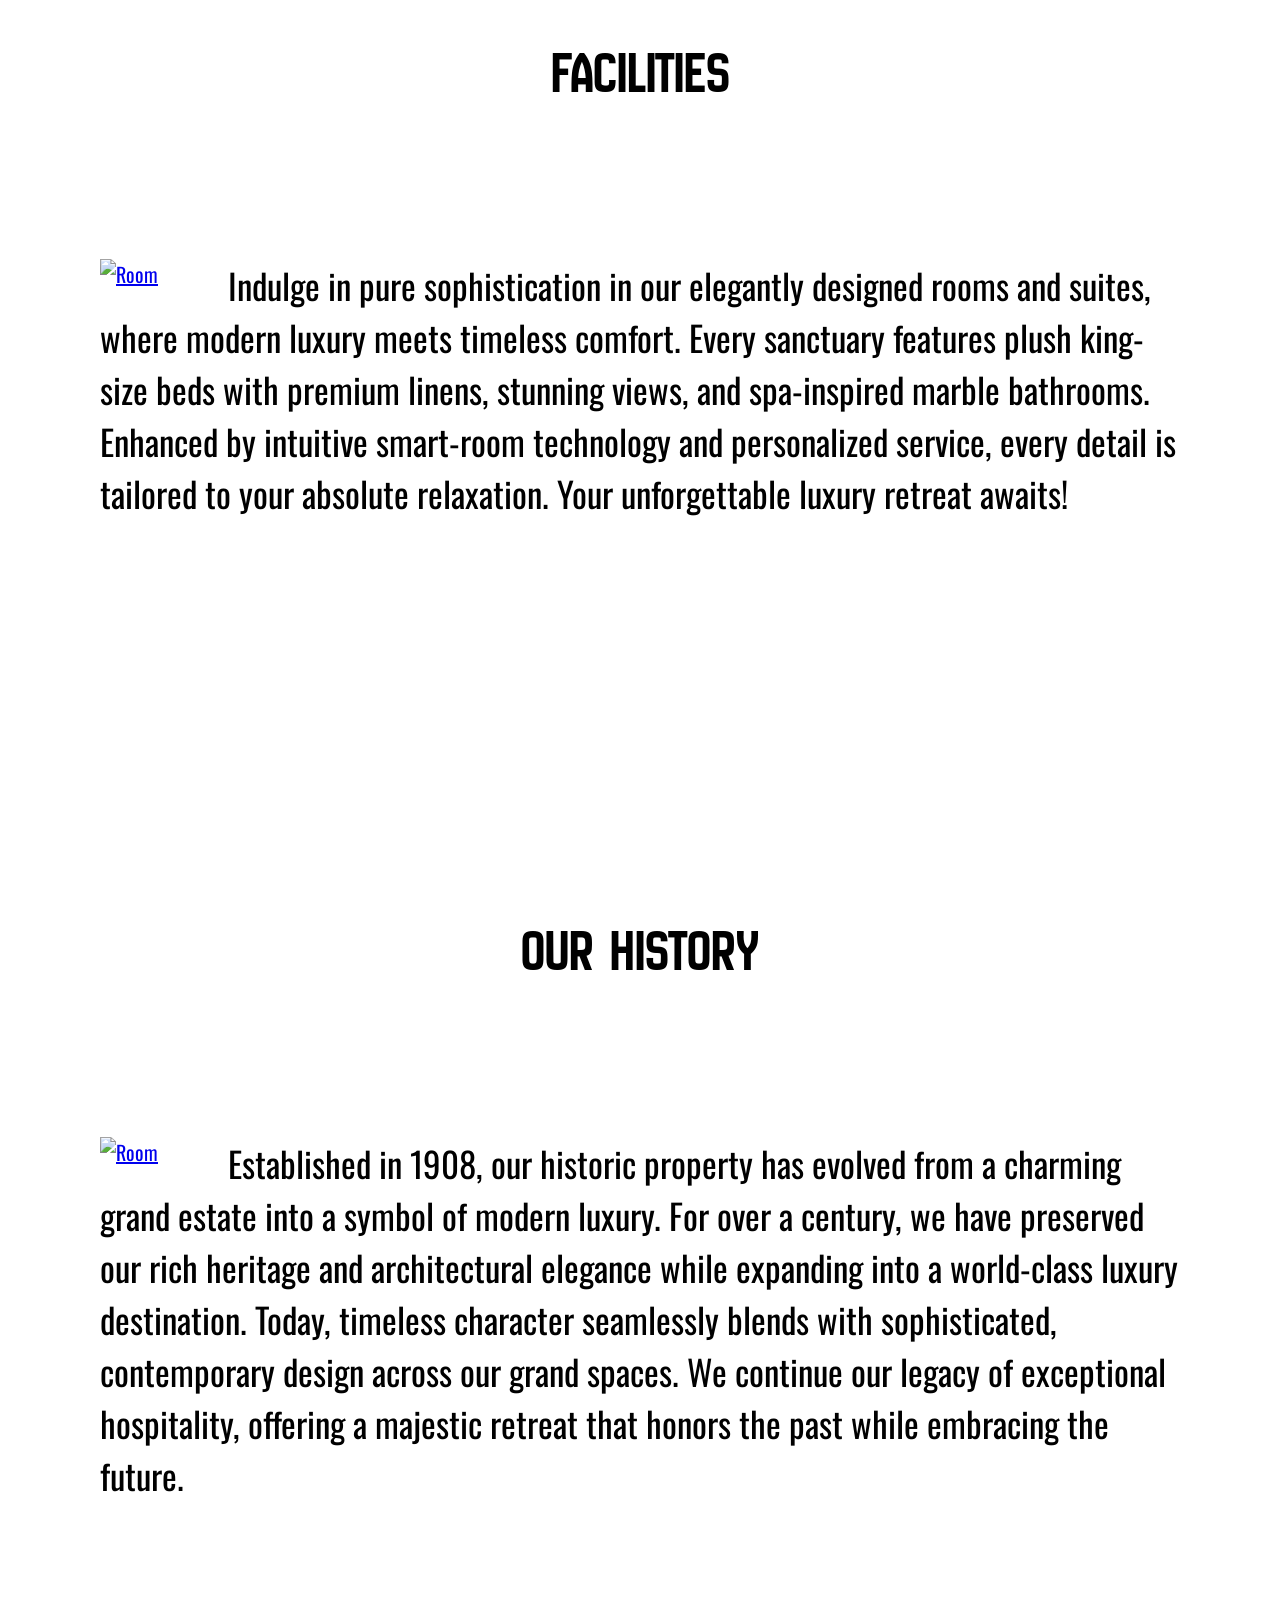
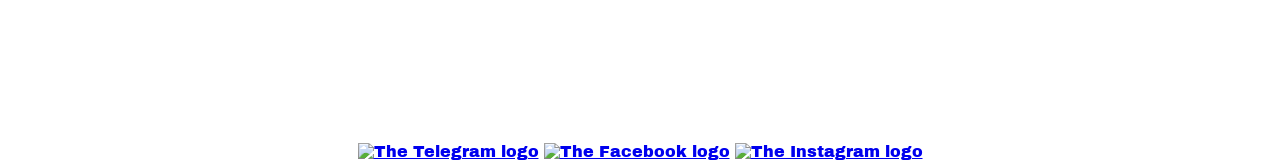
==== commit cf69d5fc: "fixed menu label navbar" ====
--- a/code/index.html
+++ b/code/index.html
@@ -42,7 +42,7 @@
 
                 <!-- Top Navigation Menu -->
                 <div class="topnav">
-                <a href="#home" class="active"></a>
+                <a href="#home" class="active">Menu</a>
                 <!-- Navigation links (hidden by default) -->
                 <div id="myLinks">
                     <a href="index.html">Home</a>
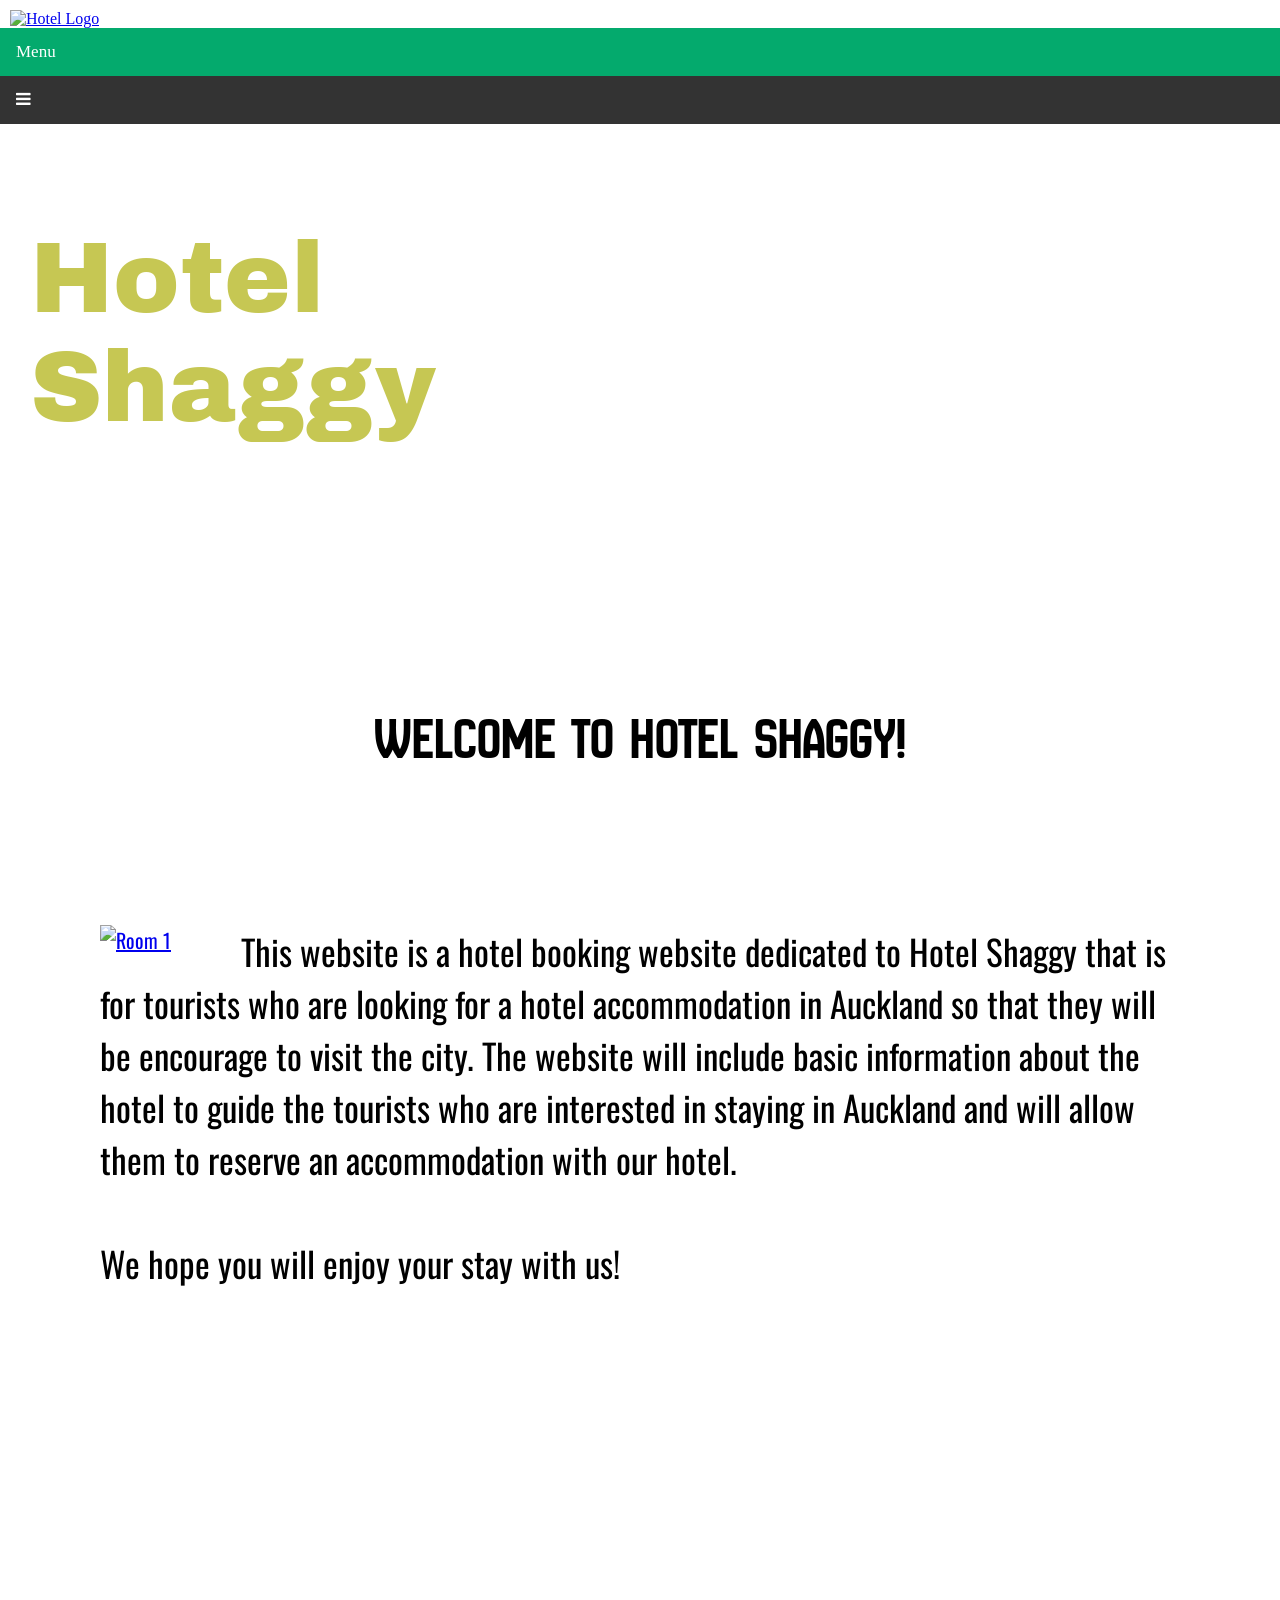
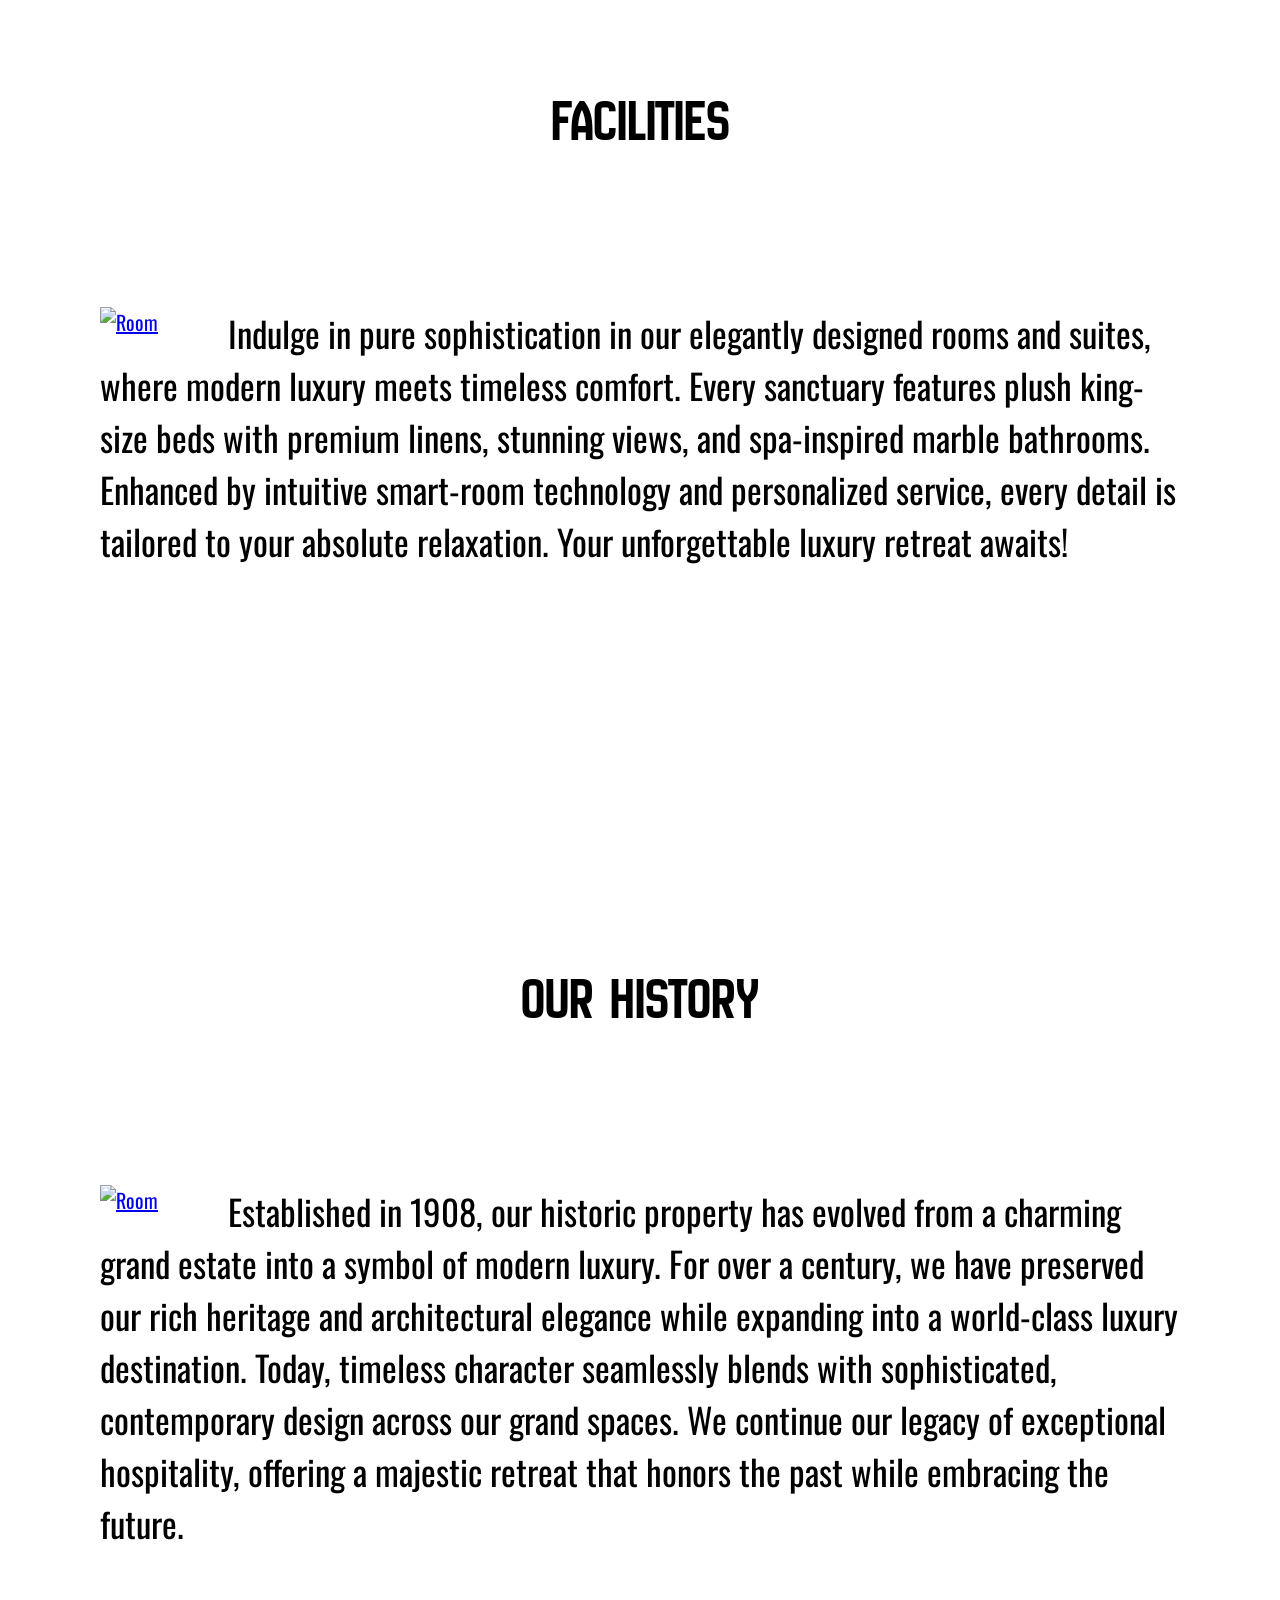
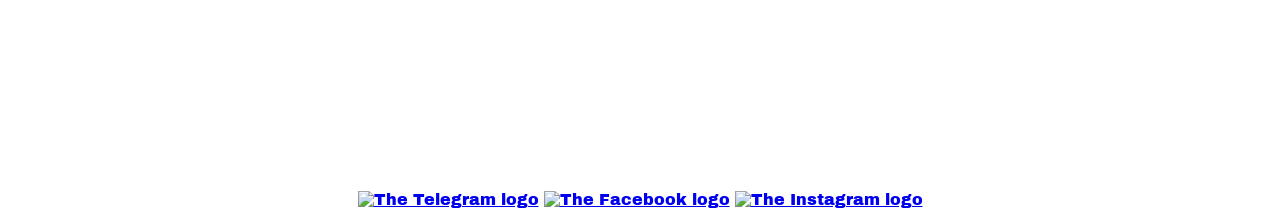
==== commit f22d7088: "fixed duplicate ids" ====
--- a/code/index.html
+++ b/code/index.html
@@ -62,7 +62,7 @@
     
     <!-- Part 1: Welcome message and first image gallery -->
     <section id="bottomnavdivision">
-        <p id="p2">WELCOME TO HOTEL SHAGGY!</p>
+        <p id="welcome">WELCOME TO HOTEL SHAGGY!</p>
             
                 <!-- Room image thumbnail link -->
                 <div id="room1">
@@ -72,7 +72,7 @@
                 </div>
                 
             <!-- About text paragraph -->
-            <p id="p3">This website is a hotel booking website dedicated to Hotel Shaggy that is for tourists who are looking 
+            <p id="intro">This website is a hotel booking website dedicated to Hotel Shaggy that is for tourists who are looking 
                 for a hotel accommodation in Auckland so that they will be encourage to visit the city. 
                 The website will include basic information about the hotel to guide the tourists who are interested in staying in Auckland 
                 and will allow them to reserve an accommodation with our hotel.<br>
@@ -95,17 +95,17 @@
 
     <!-- Part 2: Facilities message and second image gallery -->
     <section id="bottomnavdivision2">
-            <p id="p2">FACILITIES</p>
+            <p id="fac">FACILITIES</p>
                 
                     <!-- Facility image thumbnail link -->
-                    <div id="rooms">
+                    <div id="facility">
                         <a href="#gallery-window2">
                             <img src="images/facility1.jpg" alt="Room">
                         </a>
                     </div>
                     
                 <!-- Facilities text paragraph -->
-                <p id="p3">Indulge in pure sophistication in our elegantly designed rooms and suites, where modern luxury meets timeless comfort. 
+                <p id="gym">Indulge in pure sophistication in our elegantly designed rooms and suites, where modern luxury meets timeless comfort. 
                     Every sanctuary features plush king-size beds with premium linens, stunning views, and spa-inspired marble bathrooms. 
                     Enhanced by intuitive smart-room technology and personalized service, every detail is tailored to your absolute relaxation. 
                     Your unforgettable luxury retreat awaits!
@@ -127,17 +127,17 @@
 
     <!-- Part 3: History message and third image gallery -->
     <section id="bottomnavdivision3">
-            <p id="p2">OUR HISTORY</p>
+            <p id="his">OUR HISTORY</p>
                 
                     <!-- History image thumbnail link -->
-                    <div id="rooms">
+                    <div id="history">
                         <a href="#gallery-window3">
                             <img src="images/old hotel 1.jpg" alt="Room">
                         </a>
                     </div>
                     
                 <!-- History text paragraph -->
-                <p id="p3">Established in 1908, our historic property has evolved from a charming grand estate into a symbol of modern luxury. 
+                <p id="est">Established in 1908, our historic property has evolved from a charming grand estate into a symbol of modern luxury. 
                     For over a century, we have preserved our rich heritage and architectural elegance while expanding into a world-class luxury destination. 
                     Today, timeless character seamlessly blends with sophisticated, contemporary design across our grand spaces. 
                     We continue our legacy of exceptional hospitality, offering a majestic retreat that honors the past while embracing the future.
@@ -148,7 +148,7 @@
             <!-- Close button for pop-up -->
             <a href="#" class="close-button">Close</a>
             <!-- Images inside pop-up -->
-            <div id="gallery-scroll2">
+            <div id="gallery-scroll2b">
                 <img src="images/old hotel 2.jpg" alt="Pic 1">
                 <img src="images/old hotel 3.jpg" alt="Pic 2">
             </div>
@@ -161,9 +161,9 @@
             <!-- Copyright text -->
             <p id="p4">©2026 <b>GARCIA HOTELS GROUP Ltd. </b> All rights reserved. </p>
             <!-- Social media icon buttons -->
-            <a href="https://telegram.org"><img id="icon" src="images/email_icon.png" alt="The Telegram logo"/></a>
-            <a href="https://facebook.com"><img id="icon" src="images/facebook_icon.png" alt="The Facebook logo"/></a>
-            <a href="https://instagram.com"><img id="icon" src="images/instagram_icon.png" alt="The Instagram logo"/></a>
+            <a href="https://telegram.org"><img id="icon1" src="images/email_icon.png" alt="The Telegram logo"/></a>
+            <a href="https://facebook.com"><img id="icon2" src="images/facebook_icon.png" alt="The Facebook logo"/></a>
+            <a href="https://instagram.com"><img id="icon3" src="images/instagram_icon.png" alt="The Instagram logo"/></a>
             
         </footer>
 
--- a/code/css/style.css
+++ b/code/css/style.css
@@ -19,7 +19,7 @@
 }
 
 /* Section headings like WELCOME and FACILITIES */
-#p2 {
+#welcome {
     color: black;
     font-size: 60px;
     margin-bottom: 150px;
@@ -27,8 +27,42 @@
     font-family: "New Amsterdam", sans-serif;
 }
 
+#welcome {
+    color: black;
+    font-size: 60px;
+    margin-bottom: 150px;
+    text-align: center;
+    font-family: "New Amsterdam", sans-serif;
+}
+
+#fac {
+    color: black;
+    font-size: 60px;
+    margin-bottom: 150px;
+    text-align: center;
+    font-family: "New Amsterdam", sans-serif;
+}
+
+#his {
+    color: black;
+    font-size: 60px;
+    margin-bottom: 150px;
+    text-align: center;
+    font-family: "New Amsterdam", sans-serif;
+}
+
 /* Description text inside sections */
-#p3 {
+#intro {
+    color: black;
+    font-size: 35px;
+}
+
+#gym {
+    color: black;
+    font-size: 35px;
+}
+
+#est {
     color: black;
     font-size: 35px;
 }
@@ -55,12 +89,21 @@
 }
 
 /* Other rooms layout */
-#rooms {
+#history {
     float: left;
 }
+#facility {
+    float: left;
+}
 
 /* Other rooms thumbnail pictures sizing */
-#rooms img {
+#history img {
+    width: 400px;
+    height: 350px;
+    margin-right: 70px;
+}
+
+#facility img {
     width: 400px;
     height: 350px;
     margin-right: 70px;
@@ -157,6 +200,13 @@
     height: 400px;
 }
 
+#gallery-scroll2b {
+    display: flex;
+    gap: 15px;
+    overflow-x: auto;
+    height: 400px;
+}
+
 /* Horizontal scroll area for gallery 3 */
 #gallery-scroll3 {
     display: flex;
@@ -245,7 +295,25 @@
 }
 
 /* Style the hamburger menu */
-.topnav a.icon {
+.topnav a.icon1 {
+  background: black;
+  display: block;
+  position: absolute;
+  right: 0;
+  top: 0;
+  padding-bottom:20px;
+}
+
+.topnav a.icon2 {
+  background: black;
+  display: block;
+  position: absolute;
+  right: 0;
+  top: 0;
+  padding-bottom:20px;
+}
+
+.topnav a.icon3 {
   background: black;
   display: block;
   position: absolute;
